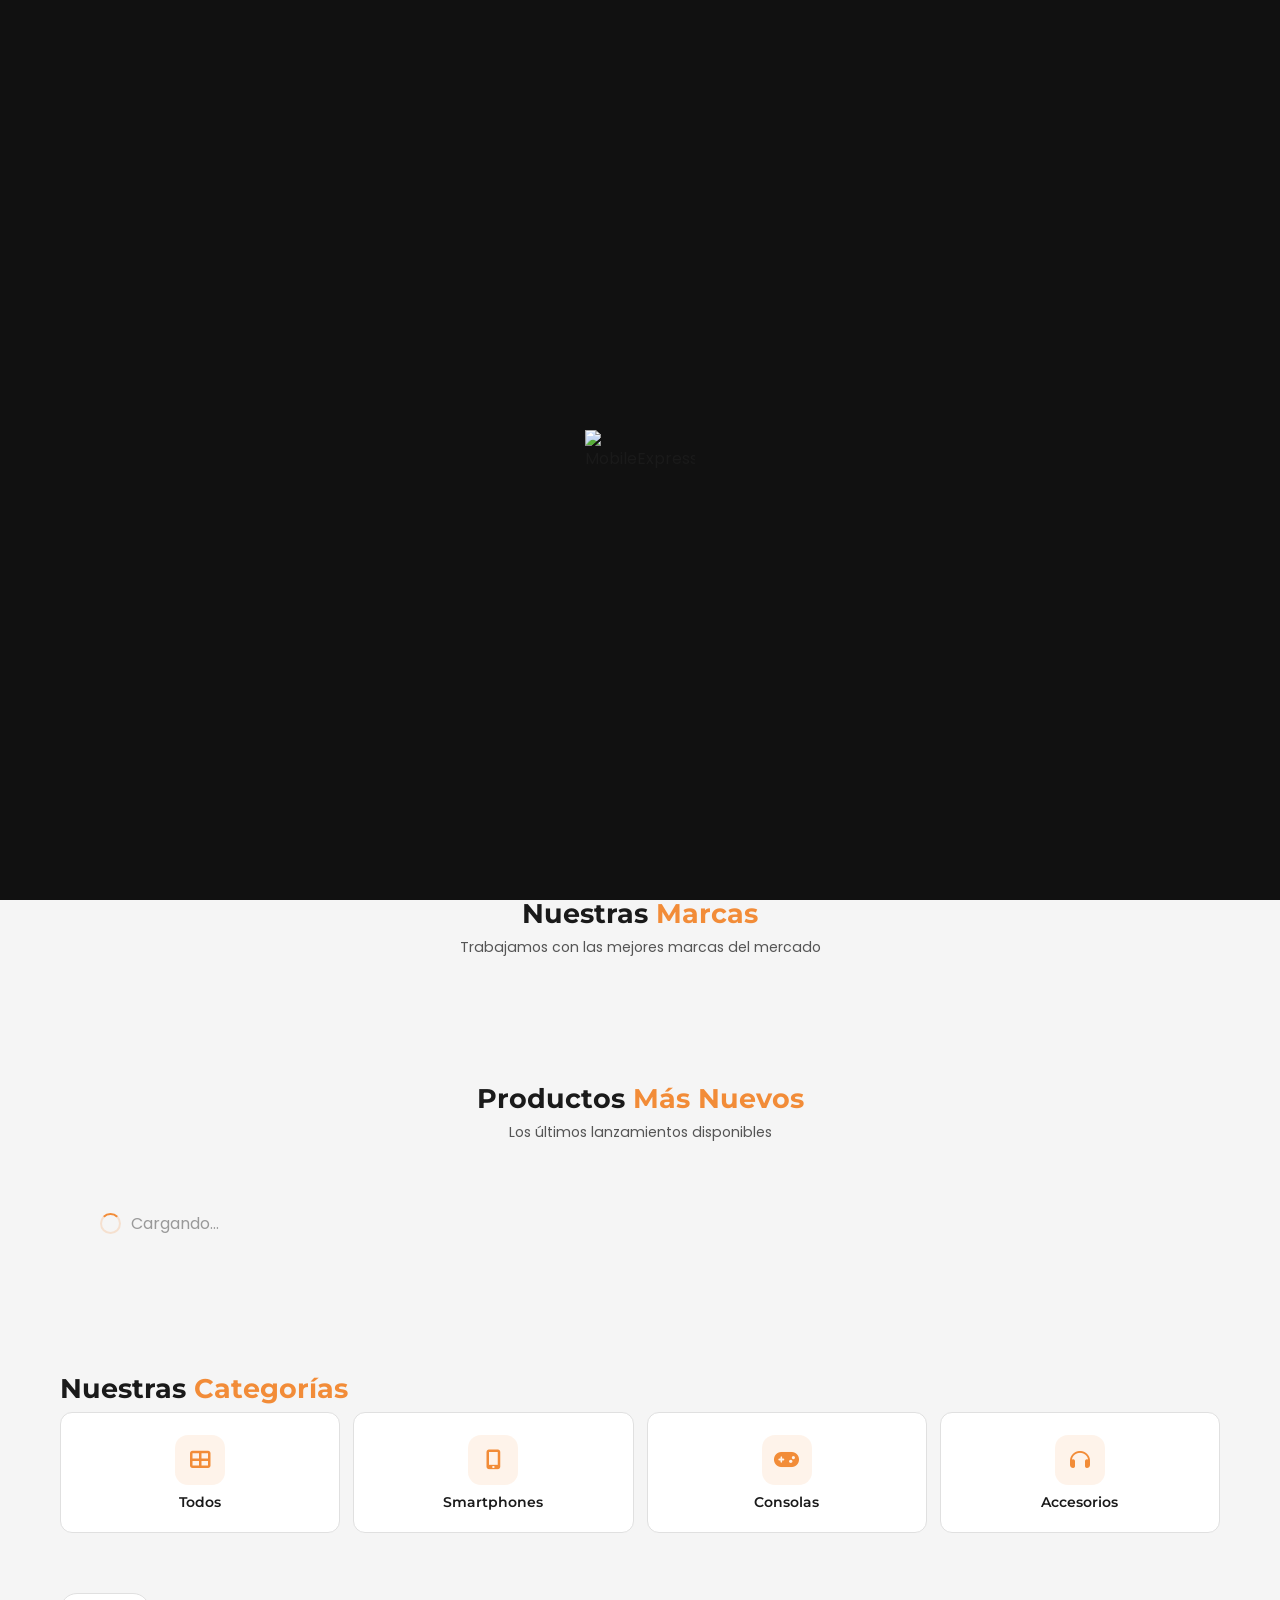
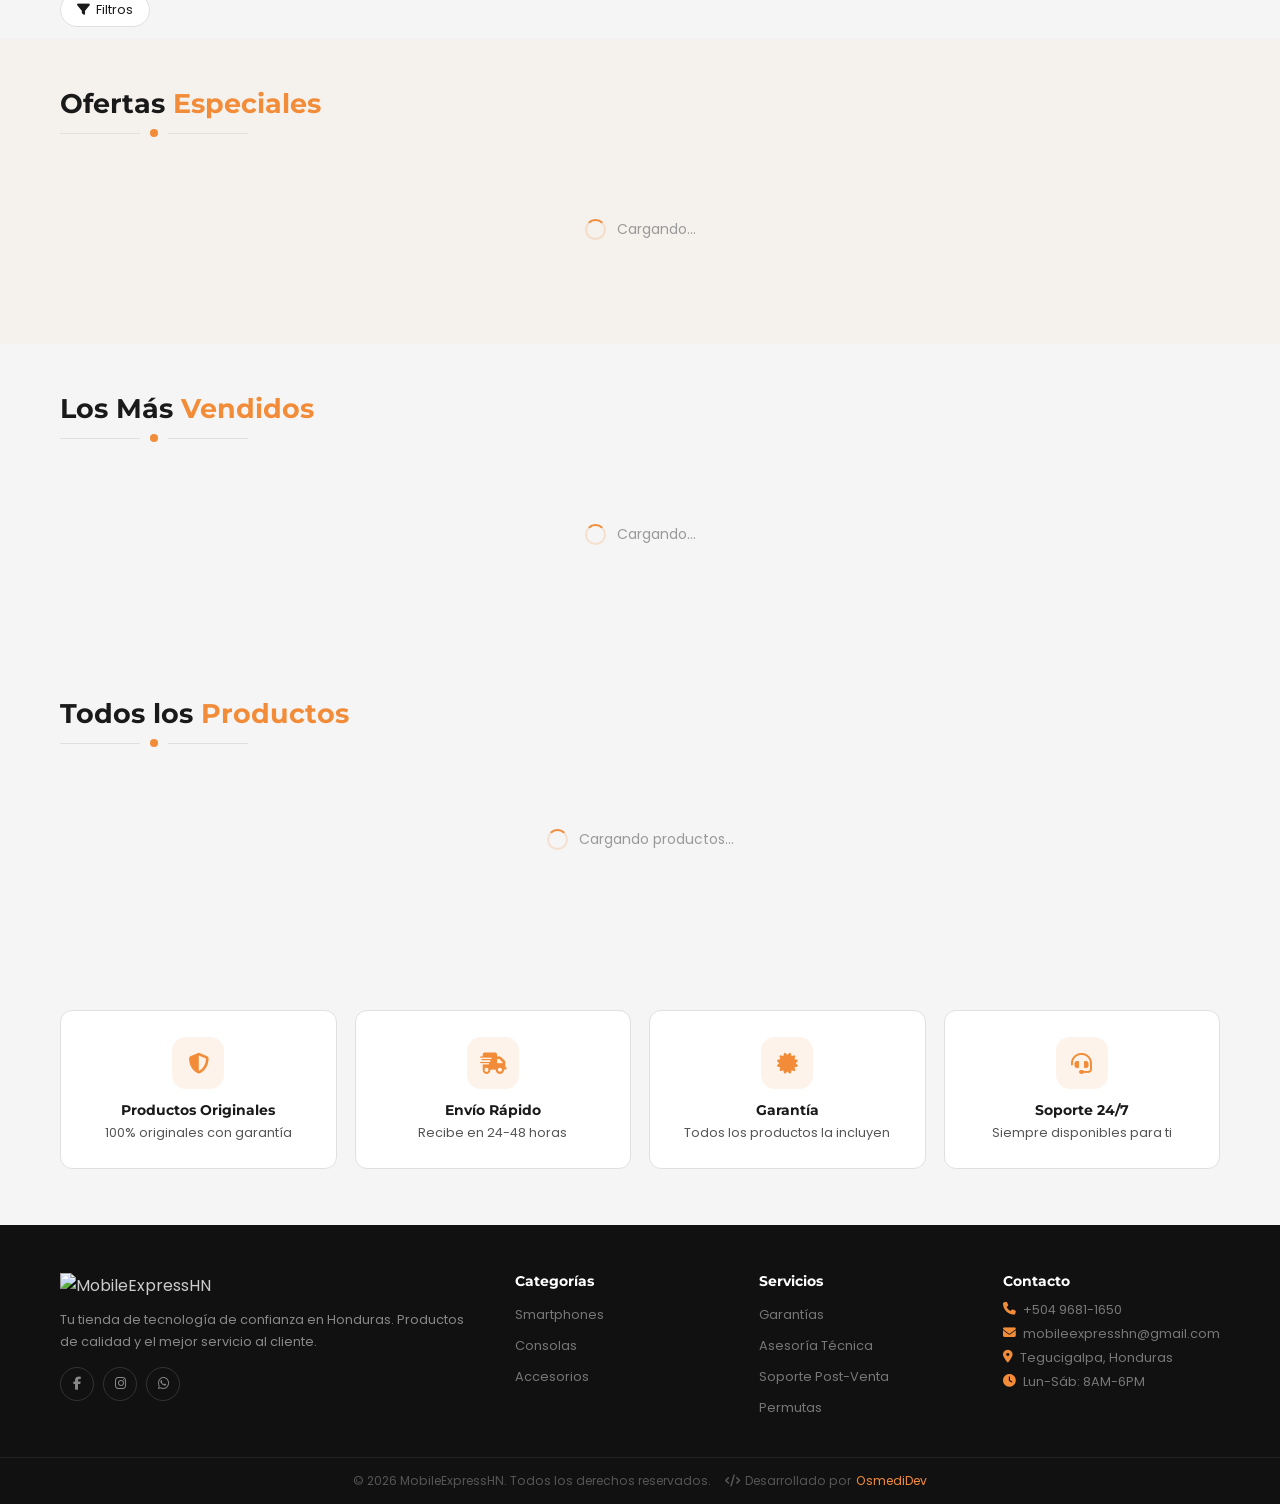
==== index.html @ 4f6935a4 "mas funciones" ====
<!DOCTYPE html>
<html lang="es" data-theme="light">
<head>
  <meta charset="UTF-8">
  <meta name="viewport" content="width=device-width, initial-scale=1.0">
  <meta name="theme-color" content="#c2470a">
  <title>MobileExpressHN - Smartphones y Consolas de Lujo</title>
  <link rel="icon" href="images/favicon-32x32.png">
  <link rel="stylesheet" href="https://cdnjs.cloudflare.com/ajax/libs/font-awesome/6.4.0/css/all.min.css">
  <link href="https://fonts.googleapis.com/css2?family=Poppins:wght@300;400;500;600;700&family=Montserrat:wght@700;800&display=swap" rel="stylesheet">

  <!-- Firebase cargado ANTES que todo -->
  <script src="https://www.gstatic.com/firebasejs/10.12.2/firebase-app-compat.js"></script>
  <script src="https://www.gstatic.com/firebasejs/10.12.2/firebase-firestore-compat.js"></script>
  <script src="https://www.gstatic.com/firebasejs/10.12.2/firebase-auth-compat.js"></script> 
  <script src="firebase-config.js"></script>
  <script src="https://cdn.jsdelivr.net/npm/fuse.js@6.6.2/dist/fuse.min.js"></script>

  <style>
    :root{--primary:#F28C38;--bg:#F5F5F5;--bg2:#fff;--surface:rgba(255,255,255,0.88);--text:#1a1a1a;--text2:#555;--text3:#999;--border:#e0e0e0;--shadow:0 4px 16px rgba(0,0,0,0.1);--r:12px;--t:all 0.3s ease}
    [data-theme="dark"]{--bg:#1a1a1a;--bg2:#2a2a2a;--surface:rgba(30,30,30,0.94);--text:#f0f0f0;--text2:#aaa;--text3:#666;--border:#444}
    *,*::before,*::after{box-sizing:border-box;margin:0;padding:0}
    html{scroll-behavior:smooth}
    body{font-family:'Poppins',sans-serif;background:var(--bg);color:var(--text);transition:var(--t)}
    h1,h2,h3,h4{font-family:'Montserrat',sans-serif}
    a{text-decoration:none;color:inherit}
    img{max-width:100%}
    .container{max-width:1200px;margin:0 auto;padding:0 20px}

    /* PRELOADER */
    .preloader{position:fixed;inset:0;background:#111;display:flex;align-items:center;justify-content:center;z-index:9999;transition:opacity 0.5s}
    .preloader img{width:110px;animation:pulse 1.5s infinite}
    @keyframes pulse{0%,100%{transform:scale(1);opacity:1}50%{transform:scale(1.06);opacity:.8}}

    /* HEADER */
    .glass-header{position:fixed;top:0;left:0;right:0;z-index:100;background:var(--surface);backdrop-filter:blur(20px);border-bottom:1px solid var(--border);box-shadow:var(--shadow);border-radius:0 0 15px 15px}
    nav{display:flex;align-items:center;gap:16px;padding:10px 20px;max-width:1200px;margin:0 auto}
    .logo{display:flex;align-items:center;gap:9px;flex-shrink:0}
    .logo-img{height:38px}
    .logo-text{font-family:'Montserrat',sans-serif;font-weight:800;font-size:.95rem;color:var(--primary)}
    .nav-content{display:flex;align-items:center;gap:16px;flex:1;justify-content:flex-end}
    .nav-links{display:flex;list-style:none;gap:4px}
    .nav-link{padding:6px 11px;border-radius:8px;font-size:.83rem;font-weight:500;color:var(--text2);transition:var(--t)}
    .nav-link:hover{color:var(--primary);background:rgba(242,140,56,.1)}
    .header-actions{display:flex;align-items:center;gap:9px}
    .search-container{position:relative}
    .search-container input{background:var(--bg2);border:1px solid var(--border);border-radius:20px;padding:7px 34px 7px 13px;font-family:'Poppins',sans-serif;font-size:.8rem;color:var(--text);width:190px;transition:var(--t)}
    .search-container input:focus{outline:none;border-color:var(--primary);width:230px}
    .search-button{position:absolute;right:9px;top:50%;transform:translateY(-50%);background:none;border:none;color:var(--text3);cursor:pointer;font-size:.82rem}
    .search-suggestions{position:absolute;top:calc(100% + 6px);left:0;right:0;background:var(--bg2);border:1px solid var(--border);border-radius:10px;box-shadow:var(--shadow);max-height:280px;overflow-y:auto;z-index:200;display:none}
    .sug-item{display:flex;align-items:center;gap:10px;padding:9px 13px;cursor:pointer;font-size:.8rem;transition:background .2s}
    .sug-item:hover{background:rgba(242,140,56,.07)}
    .sug-item img{width:34px;height:34px;object-fit:contain;border-radius:6px;background:var(--bg)}
    /* Theme */
    .theme-switch{cursor:pointer;display:flex;align-items:center}
    .theme-switch__checkbox{display:none}
    .ts-cont{width:50px;height:25px;border-radius:13px;background:linear-gradient(135deg,#74b9ff,#0984e3);position:relative;transition:var(--t);border:1px solid rgba(0,0,0,.1)}
    [data-theme="dark"] .ts-cont{background:linear-gradient(135deg,#2d3436,#636e72)}
    .ts-circle{position:absolute;top:2px;left:2px;width:19px;height:19px;border-radius:50%;background:#ffeaa7;display:flex;align-items:center;justify-content:center;font-size:10px;box-shadow:0 1px 4px rgba(0,0,0,.2);transition:transform .3s}
    .ts-circle::after{content:'☀️'}
    .theme-switch__checkbox:checked~.ts-cont .ts-circle{transform:translateX(25px);background:#dfe6e9}
    .theme-switch__checkbox:checked~.ts-cont .ts-circle::after{content:'🌙'}
    .tradein-btn{background:var(--primary);color:#fff;border:none;padding:7px 13px;border-radius:20px;font-family:'Poppins',sans-serif;font-size:.78rem;font-weight:600;cursor:pointer;display:flex;align-items:center;gap:6px;transition:var(--t)}
    .tradein-btn:hover{background:#e07c28;transform:translateY(-1px)}
    .mobile-menu-toggle{display:none;background:none;border:none;font-size:1.2rem;color:var(--text);cursor:pointer}

    /* MARQUEE */
    .shipping-marquee{background:var(--primary);color:#fff;font-size:.76rem;padding:5px 0;margin-top:60px}

    /* HERO */
    .hero{position:relative;min-height:80vh;display:flex;align-items:center;background:linear-gradient(135deg,#111 0%,#2a2a2a 100%);overflow:hidden}
    .hero::after{content:'';position:absolute;inset:0;background:radial-gradient(ellipse at 70% 50%,rgba(242,140,56,.15),transparent 70%)}
    .hero-content{position:relative;z-index:2;padding:60px 20px;max-width:1200px;margin:0 auto;width:100%}
    .hero-title{font-size:clamp(1.9rem,5vw,3.4rem);color:#fff;line-height:1.15;margin-bottom:14px}
    .hero-title .highlight{color:var(--primary)}
    .hero-subtitle{color:rgba(255,255,255,.7);font-size:.95rem;margin-bottom:28px;max-width:480px}
    .hero-cta{display:flex;gap:12px;flex-wrap:wrap}
    .btn-primary{background:var(--primary);color:#fff;padding:12px 26px;border-radius:25px;font-weight:600;font-size:.88rem;display:inline-flex;align-items:center;gap:7px;transition:var(--t)}
    .btn-primary:hover{background:#e07c28;transform:translateY(-2px);box-shadow:0 8px 20px rgba(242,140,56,.4)}
    .btn-secondary{background:rgba(255,255,255,.1);color:#fff;padding:12px 26px;border-radius:25px;font-weight:600;font-size:.88rem;border:1px solid rgba(255,255,255,.3);display:inline-flex;align-items:center;gap:7px;transition:var(--t);backdrop-filter:blur(8px)}
    .btn-secondary:hover{background:rgba(255,255,255,.2);transform:translateY(-2px)}

    /* FLOATING CART */
    .floating-cart{position:fixed;bottom:28px;right:28px;z-index:500}
    .cart-icon{width:52px;height:52px;border-radius:50%;background:var(--primary);color:#fff;display:flex;align-items:center;justify-content:center;font-size:1.15rem;cursor:pointer;box-shadow:0 4px 16px rgba(242,140,56,.4);transition:var(--t);position:relative}
    .cart-icon:hover{transform:scale(1.1)}
    .cart-count{position:absolute;top:-4px;right:-4px;width:19px;height:19px;border-radius:50%;background:#e74c3c;color:#fff;font-size:.62rem;font-weight:700;display:flex;align-items:center;justify-content:center;border:2px solid var(--bg)}
    .scroll-top{position:fixed;bottom:92px;right:28px;z-index:500;display:none}
    .scroll-top-btn{width:40px;height:40px;border-radius:50%;background:var(--bg2);border:1px solid var(--border);color:var(--text2);cursor:pointer;box-shadow:var(--shadow);transition:var(--t)}
    .scroll-top-btn:hover{background:var(--primary);color:#fff;border-color:var(--primary)}

    /* SECTIONS */
    .section-title{font-size:1.7rem;margin-bottom:7px}
    .section-title span{color:var(--primary)}
    .section-subtitle{color:var(--text2);font-size:.88rem;margin-bottom:28px}
    .section-header{margin-bottom:26px}
    .section-header-center{text-align:center}
    .section-decorator{display:flex;align-items:center;gap:10px;margin-top:9px}
    .decorator-line{flex:1;height:1px;background:var(--border);max-width:80px}
    .decorator-dot{width:8px;height:8px;border-radius:50%;background:var(--primary)}

    /* BANNERS */
    .custom-carousels-section{padding:18px 0}
    .carousel-wrapper{display:grid;grid-template-columns:2fr 1fr;gap:14px}
    .custom-carousel{position:relative;border-radius:var(--r);overflow:hidden}
    .carousel-container{position:relative;width:100%}
    .carousel-image{width:100%;display:none;border-radius:var(--r)}
    .carousel-image.active{display:block}
    @media(min-width:768px){.desktop-image{display:none!important}.carousel-image.desktop-image.active{display:block!important}.mobile-image{display:none!important}}
    @media(max-width:767px){.mobile-image{display:none!important}.carousel-image.mobile-image.active{display:block!important}.desktop-image{display:none!important}}
    .carousel-dots{position:absolute;bottom:9px;left:50%;transform:translateX(-50%);display:flex;gap:5px}
    .dot{width:7px;height:7px;border-radius:50%;background:rgba(255,255,255,.5);cursor:pointer;transition:var(--t)}
    .dot.active{background:#fff;transform:scale(1.3)}
    .carousel-nav{position:absolute;top:50%;transform:translateY(-50%);width:30px;height:30px;border-radius:50%;background:rgba(255,255,255,.85);border:none;cursor:pointer;font-size:.7rem;z-index:3;display:flex;align-items:center;justify-content:center}
    .carousel-prev{left:8px}.carousel-next{right:8px}

    /* BRANDS */
    .brands-carousel-section{padding:48px 0;overflow:hidden}
    .brands-carousel-container{overflow:hidden;position:relative}
    .brands-carousel-container::before,.brands-carousel-container::after{content:'';position:absolute;top:0;bottom:0;width:80px;z-index:2;pointer-events:none}
    .brands-carousel-container::before{left:0;background:linear-gradient(to right,var(--bg),transparent)}
    .brands-carousel-container::after{right:0;background:linear-gradient(to left,var(--bg),transparent)}
    .brands-list{display:flex;gap:14px;width:max-content;animation:scrollBrands 30s linear infinite}
    .brands-list:hover{animation-play-state:paused}
    @keyframes scrollBrands{0%{transform:translateX(0)}100%{transform:translateX(-50%)}}
    .brand-carousel-card{background:var(--bg2);border:1px solid var(--border);border-radius:var(--r);padding:14px 22px;display:flex;flex-direction:column;align-items:center;gap:7px;cursor:pointer;transition:var(--t);min-width:115px}
    .brand-carousel-card:hover{border-color:var(--primary);transform:translateY(-3px);box-shadow:var(--shadow)}
    .brand-carousel-logo{height:34px;object-fit:contain;filter:grayscale(1);transition:var(--t)}
    .brand-carousel-card:hover .brand-carousel-logo{filter:grayscale(0)}
    .brand-carousel-card h3{font-size:.75rem;font-weight:600;color:var(--text2)}

    /* CATEGORIES */
    .categories-section{padding:48px 0}
    .categories-grid{display:grid;grid-template-columns:repeat(auto-fit,minmax(135px,1fr));gap:13px}
    .category-card{background:var(--bg2);border:1px solid var(--border);border-radius:var(--r);padding:22px 14px;text-align:center;cursor:pointer;transition:var(--t)}
    .category-card:hover{border-color:var(--primary);transform:translateY(-4px);box-shadow:var(--shadow)}
    .category-icon{width:50px;height:50px;border-radius:13px;background:rgba(242,140,56,.1);color:var(--primary);display:flex;align-items:center;justify-content:center;font-size:1.25rem;margin:0 auto 9px}
    .category-card h3{font-size:.85rem;font-weight:600}

    /* FILTERS */
    .minimal-filter-section{padding:12px 0}
    .minimal-filter-container{display:flex;align-items:center;gap:11px;flex-wrap:wrap}
    .filter-toggle{background:var(--bg2);border:1px solid var(--border);border-radius:20px;padding:7px 16px;font-family:'Poppins',sans-serif;font-size:.8rem;cursor:pointer;color:var(--text);display:flex;align-items:center;gap:6px;transition:var(--t)}
    .filter-toggle:hover{border-color:var(--primary);color:var(--primary)}
    .filter-dropdown{position:relative}
    .filter-dropdown-content{position:absolute;top:calc(100% + 7px);left:0;background:var(--bg2);border:1px solid var(--border);border-radius:var(--r);padding:15px;min-width:250px;box-shadow:var(--shadow);z-index:200;display:none}
    .filter-dropdown-content.open{display:block}
    .filter-option{margin-bottom:11px}
    .filter-option label{display:block;font-size:.75rem;color:var(--text2);margin-bottom:4px;font-weight:500}
    .filter-option select{width:100%;background:var(--bg);border:1px solid var(--border);border-radius:8px;padding:7px 10px;font-family:'Poppins',sans-serif;font-size:.8rem;color:var(--text);cursor:pointer}
    .apply-filter-btn{width:100%;background:var(--primary);color:#fff;border:none;border-radius:8px;padding:8px;font-family:'Poppins',sans-serif;font-size:.83rem;font-weight:600;cursor:pointer;margin-top:3px}
    .active-filters{display:flex;gap:7px;flex-wrap:wrap}
    .filter-tag{background:rgba(242,140,56,.1);color:var(--primary);border:1px solid rgba(242,140,56,.25);border-radius:20px;padding:4px 11px;font-size:.73rem;font-weight:500;display:flex;align-items:center;gap:5px}
    .remove-filter{cursor:pointer;font-weight:700;opacity:.7}
    .remove-filter:hover{opacity:1}

    /* ── WISHLIST ── */
.wish-btn{position:absolute;top:8px;right:8px;z-index:10;background:var(--bg2);border:1px solid var(--border);border-radius:50%;width:32px;height:32px;display:flex;align-items:center;justify-content:center;cursor:pointer;transition:var(--t);box-shadow:0 2px 8px rgba(0,0,0,.12)}
.wish-btn:hover{border-color:#e74c3c;transform:scale(1.12)}
.wish-btn i{font-size:.8rem;color:var(--text3);transition:var(--t)}
.wish-btn.active i{color:#e74c3c}
.wish-btn.active{border-color:#e74c3c;background:rgba(231,76,60,.07)}
.floating-wish{position:fixed;bottom:156px;right:28px;z-index:500}
.wish-icon{width:48px;height:48px;border-radius:50%;background:var(--bg2);border:1px solid var(--border);display:flex;align-items:center;justify-content:center;cursor:pointer;box-shadow:var(--shadow);transition:var(--t);position:relative}
.wish-icon:hover{background:var(--primary);border-color:var(--primary)}
.wish-icon i{font-size:1.1rem;color:var(--text2)}
.wish-icon:hover i{color:#fff}
.wish-count{position:absolute;top:-4px;right:-4px;width:19px;height:19px;border-radius:50%;background:#e74c3c;color:#fff;font-size:.62rem;font-weight:700;display:none;align-items:center;justify-content:center;border:2px solid var(--bg)}
.wish-count.visible{display:flex}
.wish-modal-grid{display:grid;grid-template-columns:repeat(auto-fill,minmax(180px,1fr));gap:14px;max-height:60vh;overflow-y:auto;padding:4px 2px}
.wish-card{background:var(--bg);border:1px solid var(--border);border-radius:var(--r);padding:12px;text-align:center;cursor:pointer;transition:var(--t)}
.wish-card:hover{border-color:var(--primary);transform:translateY(-2px)}
.wish-card img{width:100%;height:100px;object-fit:contain;margin-bottom:8px}
.wish-card-name{font-size:.78rem;font-weight:600;margin-bottom:4px;color:var(--text)}
.wish-card-price{font-size:.82rem;color:var(--primary);font-weight:700;margin-bottom:8px}
.wish-card-actions{display:flex;gap:6px;justify-content:center}
.wish-card-actions button{flex:1;padding:5px 0;border-radius:8px;border:none;cursor:pointer;font-size:.7rem;font-weight:600;transition:var(--t)}
.wish-add-cart{background:var(--primary);color:#fff}
.wish-remove{background:var(--bg2);border:1px solid var(--border)!important;color:var(--text2)}
.wish-empty{text-align:center;padding:40px 20px;color:var(--text3)}
.wish-empty i{font-size:2.5rem;margin-bottom:12px;display:block;color:#e74c3c;opacity:.4}
.wish-modal-header{display:flex;align-items:center;justify-content:space-between;margin-bottom:16px}
.wish-clear-btn{font-size:.75rem;color:var(--text3);background:none;border:none;cursor:pointer;padding:4px 8px;border-radius:6px;transition:var(--t);position:absolute;bottom:20px;right:20px}
.wish-clear-btn:hover{color:#e74c3c;background:rgba(231,76,60,.08)}
.modal-wish-btn{background:var(--bg);border:1px solid var(--border);border-radius:10px;padding:9px 16px;cursor:pointer;font-size:.82rem;font-weight:600;color:var(--text2);display:flex;align-items:center;gap:6px;transition:var(--t)}
.modal-wish-btn:hover{border-color:#e74c3c;color:#e74c3c}
.modal-wish-btn.active{background:rgba(231,76,60,.08);border-color:#e74c3c;color:#e74c3c}

    /* PRODUCTS */
    .products-section{padding:48px 0}
    .bg-accent{background:rgba(242,140,56,.04)}
    .products-grid{display:grid;grid-template-columns:repeat(auto-fill,minmax(230px,1fr));gap:18px}
    .product-card{background:var(--bg2);border:1px solid var(--border);border-radius:var(--r);overflow:hidden;cursor:pointer;transition:var(--t);position:relative}
    .product-card:hover{transform:translateY(-5px);box-shadow:0 12px 32px rgba(0,0,0,.12);border-color:var(--primary)}
    .product-badge{position:absolute;top:9px;left:9px;z-index:2;background:var(--primary);color:#fff;padding:3px 10px;border-radius:20px;font-size:.7rem;font-weight:600}
    .product-badge.best{background:#e74c3c}
    .product-carousel{position:relative;height:195px;overflow:hidden;background:var(--bg)}
    .product-carousel img{position:absolute;top:0;left:0;width:100%;height:100%;object-fit:contain;opacity:0;transition:opacity .4s}
    .product-carousel img.active{opacity:1}
    .card-nav{position:absolute;top:50%;transform:translateY(-50%);width:27px;height:27px;border-radius:50%;background:rgba(255,255,255,.9);border:1px solid var(--border);display:flex;align-items:center;justify-content:center;cursor:pointer;font-size:.68rem;color:var(--text);opacity:0;transition:opacity .2s;z-index:3}
    .product-card:hover .card-nav{opacity:1}
    .card-nav.prev{left:7px}.card-nav.next{right:7px}
    .product-info{padding:13px}
    .product-title{font-size:.87rem;font-weight:600;margin-bottom:5px;color:var(--text);line-height:1.3}
    .product-price{font-size:1.05rem;font-weight:700;color:var(--primary);margin-bottom:3px}
    .original-price{font-size:.75rem;color:var(--text3);text-decoration:line-through;margin-right:5px}
    .stars{color:#f39c12;font-size:.78rem}
    .add-to-cart{width:100%;background:var(--primary);color:#fff;border:none;padding:9px;border-radius:8px;font-family:'Poppins',sans-serif;font-size:.8rem;font-weight:600;cursor:pointer;margin-top:9px;display:flex;align-items:center;justify-content:center;gap:6px;transition:var(--t)}
    .add-to-cart:hover{background:#e07c28}
    .loading-grid{grid-column:1/-1;display:flex;align-items:center;justify-content:center;gap:11px;padding:56px;color:var(--text3);font-size:.87rem}
    .spinner{width:21px;height:21px;border-radius:50%;border:2px solid rgba(242,140,56,.2);border-top-color:var(--primary);animation:spin .7s linear infinite}
    @keyframes spin{to{transform:rotate(360deg)}}
    .empty-grid{grid-column:1/-1;text-align:center;padding:56px;color:var(--text3)}

    /* NEW PRODUCTS */
    .new-products-section{padding:48px 0;overflow:hidden}
    .new-products-list{display:flex;gap:14px;width:max-content;animation:scrollP 40s linear infinite}
    .new-products-list:hover{animation-play-state:paused}
    @keyframes scrollP{0%{transform:translateX(0)}100%{transform:translateX(-50%)}}
    .new-product-item{flex-shrink:0;width:175px}
    .new-product-card{background:var(--bg2);border:1px solid var(--border);border-radius:var(--r);padding:13px;text-align:center;cursor:pointer;transition:var(--t);position:relative}
    .new-product-card:hover{border-color:var(--primary);transform:translateY(-3px);box-shadow:var(--shadow)}
    .new-product-badge{position:absolute;top:7px;left:7px;background:var(--primary);color:#fff;padding:2px 8px;border-radius:10px;font-size:.63rem;font-weight:600}
    .new-product-image{height:115px;object-fit:contain;width:100%}
    .new-product-name{font-size:.76rem;font-weight:600;margin:7px 0 6px;color:var(--text)}
    .view-product-btn{background:var(--primary);color:#fff;border:none;border-radius:20px;padding:5px 13px;font-family:'Poppins',sans-serif;font-size:.7rem;font-weight:600;cursor:pointer;transition:var(--t)}
    .view-product-btn:hover{background:#e07c28}

    /* FEATURES */
    .features-section{padding:56px 0}
    .features-grid{display:grid;grid-template-columns:repeat(auto-fit,minmax(215px,1fr));gap:18px}
    .feature-card{background:var(--bg2);border:1px solid var(--border);border-radius:var(--r);padding:26px 18px;text-align:center;transition:var(--t)}
    .feature-card:hover{border-color:var(--primary);transform:translateY(-3px)}
    .feature-icon{width:52px;height:52px;border-radius:14px;background:rgba(242,140,56,.1);color:var(--primary);display:flex;align-items:center;justify-content:center;font-size:1.3rem;margin:0 auto 12px}
    .feature-card h3{font-size:.9rem;margin-bottom:5px}
    .feature-card p{font-size:.8rem;color:var(--text2)}

    /* MODALS */
    .modal{display:none;position:fixed;inset:0;background:rgba(0,0,0,.6);backdrop-filter:blur(4px);z-index:1000;overflow-y:auto;padding:20px}
    .modal.open{display:flex;align-items:flex-start;justify-content:center}
    .modal-content{background:var(--bg2);border-radius:16px;padding:26px;max-width:540px;width:100%;margin:auto;position:relative;box-shadow:0 20px 60px rgba(0,0,0,.3);animation:mIn .25s ease}
    @keyframes mIn{from{transform:translateY(18px);opacity:0}to{transform:translateY(0);opacity:1}}
    .close-modal{position:absolute;top:13px;right:13px;width:29px;height:29px;border-radius:50%;background:var(--bg);border:1px solid var(--border);display:flex;align-items:center;justify-content:center;cursor:pointer;font-size:.95rem;color:var(--text2);transition:var(--t)}
    .close-modal:hover{background:#e74c3c;color:#fff;border-color:#e74c3c}
    .modal-content h2{font-size:1.15rem;margin-bottom:16px;padding-right:30px}

    /* Product modal */
    .product-modal-content{max-width:800px}
    .product-modal-body{display:grid;grid-template-columns:1fr 1fr;gap:22px}
    .product-modal-main-image{border-radius:10px;overflow:hidden;background:var(--bg);height:265px;display:flex;align-items:center;justify-content:center;margin-bottom:9px}
    .product-modal-main-image img{max-height:245px;max-width:100%;object-fit:contain;transition:opacity .3s}
    .product-modal-thumbnails{display:flex;gap:7px;flex-wrap:wrap}
    .product-modal-thumbnail{width:55px;height:55px;border-radius:7px;overflow:hidden;border:2px solid var(--border);cursor:pointer;background:var(--bg);transition:var(--t)}
    .product-modal-thumbnail.active{border-color:var(--primary)}
    .product-modal-thumbnail img{width:100%;height:100%;object-fit:contain}
    .product-modal-details{overflow-y:auto;max-height:420px}
    .product-modal-details h2{font-size:1.1rem;margin-bottom:7px}
    .product-modal-price{font-size:1.35rem;font-weight:700;color:var(--primary);margin-bottom:5px}
    .product-modal-rating{display:flex;align-items:center;gap:7px;margin-bottom:11px;font-size:.8rem;color:var(--text2)}
    .product-modal-description{font-size:.8rem;color:var(--text2);line-height:1.6;margin-bottom:13px}
    .product-modal-specs h3,.product-modal-features h3{font-size:.87rem;margin-bottom:7px}
    .specs-grid{display:flex;flex-direction:column;gap:4px;margin-bottom:13px}
    .spec-item{display:flex;gap:7px;font-size:.76rem;padding:4px 0;border-bottom:1px solid var(--border)}
    .spec-key{font-weight:600;color:var(--text2);min-width:88px;flex-shrink:0}
    .product-modal-features ul{list-style:none;display:flex;flex-direction:column;gap:4px;margin-bottom:14px}
    .product-modal-features li{font-size:.76rem;color:var(--text2);display:flex;align-items:flex-start;gap:6px}
    .product-modal-features li::before{content:'✓';color:var(--primary);font-weight:700;flex-shrink:0}
    .product-modal-actions{display:flex;gap:9px;flex-wrap:wrap}
    .selector-group{margin-bottom:13px}
    .selector-label{font-size:.76rem;font-weight:600;color:var(--text2);margin-bottom:5px}
    .selector-options{display:flex;gap:6px;flex-wrap:wrap}
    .selector-option{padding:4px 11px;border-radius:20px;font-size:.73rem;font-weight:500;border:1px solid var(--border);cursor:pointer;transition:var(--t);background:var(--bg);color:var(--text)}
    .selector-option:hover{border-color:var(--primary)}
    .selector-option.selected{background:var(--primary);color:#fff;border-color:var(--primary)}

    /* Cart modal */
    .cart-modal-content{max-width:580px}
    .cart-items{max-height:250px;overflow-y:auto;margin:14px 0}
    .cart-item{display:flex;align-items:center;gap:11px;padding:9px 0;border-bottom:1px solid var(--border)}
    .cart-item img{width:50px;height:50px;object-fit:contain;border-radius:7px;background:var(--bg)}
    .cart-item-info{flex:1}
    .cart-item-name{font-size:.8rem;font-weight:600;margin-bottom:2px}
    .cart-item-opts{font-size:.7rem;color:var(--text3)}
    .cart-item-price{font-size:.83rem;font-weight:700;color:var(--primary)}
    .qty-controls{display:flex;align-items:center;gap:5px;margin-top:4px}
    .qty-btn{width:23px;height:23px;border-radius:50%;border:1px solid var(--border);background:var(--bg);cursor:pointer;font-size:.83rem;color:var(--text);display:flex;align-items:center;justify-content:center;transition:var(--t)}
    .qty-btn:hover{background:var(--primary);color:#fff;border-color:var(--primary)}
    .rm-btn{background:none;border:none;color:var(--text3);cursor:pointer;font-size:.78rem;margin-left:4px}
    .rm-btn:hover{color:#e74c3c}
    .cart-total{font-size:1.05rem;font-weight:700;text-align:right;padding:9px 0;border-top:1px solid var(--border);color:var(--primary)}
    .checkout-form h3{font-size:.95rem;margin:14px 0 9px}
    .form-group{position:relative;margin-bottom:13px}
    .form-group input,.form-group textarea,.form-group select{width:100%;padding:10px 13px;border:1px solid var(--border);border-radius:9px;background:var(--bg);color:var(--text);font-family:'Poppins',sans-serif;font-size:.82rem;transition:var(--t)}
    .form-group input:focus,.form-group textarea:focus{outline:none;border-color:var(--primary)}
    .form-group label{position:absolute;left:13px;top:10px;font-size:.8rem;color:var(--text3);transition:var(--t);pointer-events:none}
    .form-group input:focus~label,.form-group input:not(:placeholder-shown)~label,.form-group textarea:focus~label,.form-group textarea:not(:placeholder-shown)~label{top:-8px;left:9px;font-size:.68rem;background:var(--bg2);padding:0 4px;color:var(--primary)}
    .payment-methods{display:flex;flex-direction:column;gap:7px;margin-bottom:14px}
    .payment-option{display:flex;align-items:center;gap:9px;font-size:.8rem;cursor:pointer}
    .payment-option input[type="radio"]{accent-color:var(--primary)}
    .btn-whatsapp{width:100%;background:#25D366;color:#fff;border:none;padding:12px;border-radius:9px;font-family:'Poppins',sans-serif;font-size:.87rem;font-weight:600;cursor:pointer;display:flex;align-items:center;justify-content:center;gap:7px;transition:var(--t)}
    .btn-whatsapp:hover{background:#1da851;transform:translateY(-1px)}

    /* Trade-in */
    .tradein-content{max-width:460px}

    /* Notifications */
    .notification{position:fixed;top:76px;right:18px;z-index:2000;background:var(--bg2);border:1px solid var(--border);border-radius:9px;padding:11px 14px;display:flex;align-items:center;gap:9px;box-shadow:var(--shadow);font-size:.8rem;animation:nIn .3s ease;max-width:300px}
    .notification.success{border-color:#2ecc71}.notification.success i{color:#2ecc71}
    .notification.warning{border-color:#f39c12}.notification.warning i{color:#f39c12}
    .notification-close{margin-left:auto;cursor:pointer;opacity:.6}.notification-close:hover{opacity:1}
    @keyframes nIn{from{transform:translateX(18px);opacity:0}to{transform:translateX(0);opacity:1}}

    /* FOOTER */
    footer{background:#111;color:#ccc;padding:48px 0 0}
    .footer-grid{display:grid;grid-template-columns:2fr 1fr 1fr 1fr;gap:34px;padding-bottom:38px}
    .footer-logo{height:46px;margin-bottom:11px}
    .footer-about p{font-size:.8rem;line-height:1.7;color:#888;margin-bottom:14px}
    .social-links{display:flex;gap:9px}
    .share-icon{width:34px;height:34px;border-radius:50%;border:1px solid #333;display:flex;align-items:center;justify-content:center;font-size:.82rem;color:#888;transition:var(--t)}
    .share-icon:hover{border-color:var(--primary);color:var(--primary)}
    .footer-col h3{font-size:.87rem;color:#fff;margin-bottom:12px}
    .footer-col ul{list-style:none;display:flex;flex-direction:column;gap:6px}
    .footer-col a{font-size:.8rem;color:#777;transition:color .2s}
    .footer-col a:hover{color:var(--primary)}
    .contact-info li{display:flex;align-items:flex-start;gap:7px;font-size:.8rem;color:#777}
    .contact-info i{color:var(--primary);margin-top:2px;flex-shrink:0}
    .footer-bottom{border-top:1px solid #222;padding:14px 20px;text-align:center;font-size:.76rem;color:#555;display:flex;align-items:center;justify-content:center;gap:14px;flex-wrap:wrap}
    .developer-credit{display:flex;align-items:center;gap:5px}
    .dev-email{color:var(--primary)}

    /* RESPONSIVE */
    @media(max-width:768px){
      .nav-links{display:none}
      .header-actions .theme-switch, .header-actions .tradein-btn{display:none}
      .mobile-menu-toggle{display:block}
      .search-container input{width:120px}
      .search-container input:focus{width:150px}
      .nav-content.active{display:flex;flex-direction:column;position:fixed;top:60px;left:0;right:0;background:var(--bg2);padding:14px;border-bottom:1px solid var(--border);z-index:99}
      .nav-content.active .nav-links{display:flex;flex-direction:column}
      .nav-content.active .search-container{display:block;width:100%}
      .nav-content.active .search-container input{width:100%}
      .carousel-wrapper{grid-template-columns:1fr}
      .footer-grid{grid-template-columns:1fr 1fr}
      .product-modal-body{grid-template-columns:1fr}
      .hero-title{font-size:1.75rem}
    }
    @media(max-width:480px){
      .footer-grid{grid-template-columns:1fr}
      .products-grid{grid-template-columns:repeat(auto-fill,minmax(155px,1fr))}
    }
  </style>
</head>
<body>

<div class="preloader" id="preloader">
  <img src="https://github.com/Osmedi/Nueva-Tienda/blob/main/assets/images/Logo_MobileExpresHN%20(1)%20(2).png?raw=true" alt="MobileExpressHN">
</div>

<header class="glass-header">
  <nav class="container">
    <div class="logo">
      <img src="https://github.com/Osmedi/Nueva-Tienda/blob/main/Logo_MobileExpresHN.png?raw=true" alt="MobileExpressHN" class="logo-img">
      <span class="logo-text">MobileExpressHN</span>
    </div>
    <div class="nav-content" id="navContent">
      <ul class="nav-links">
        <li><a href="#home" class="nav-link">Inicio</a></li>
        <li><a href="#brands" class="nav-link">Marcas</a></li>
        <li><a href="#products" class="nav-link">Productos</a></li>
        <li><a href="#offers" class="nav-link">Ofertas</a></li>
        <li><a href="#contact" class="nav-link">Contacto</a></li>
      </ul>
      <div class="header-actions">
        <div class="search-container">
          <input type="text" id="searchInput" placeholder="Buscar dispositivos...">
          <button class="search-button"><i class="fas fa-search"></i></button>
          <div class="search-suggestions" id="searchSuggestions"></div>
        </div>
        <label class="theme-switch">
          <input type="checkbox" class="theme-switch__checkbox" id="themeCheckbox">
          <div class="ts-cont">
            <div class="ts-circle"></div>
          </div>
        </label>
        <button class="tradein-btn" onclick="openTradeIn()"><i class="fas fa-sync-alt"></i> Permuta</button>
      </div>
    </div>
    <button class="mobile-menu-toggle" onclick="toggleMenu()"><i class="fas fa-bars"></i></button>
  </nav>
</header>

<div class="shipping-marquee">
  <marquee behavior="scroll" direction="left" scrollamount="4">
    <i class="fas fa-truck"></i> <strong>ENVÍOS A TODA HONDURAS</strong> • Con costo adicional •
    <i class="fas fa-shipping-fast"></i> <strong>ENVÍOS GRATIS</strong> en Tegucigalpa en compras mayores a L.5,000 •
    <i class="fas fa-clock"></i> <strong>ENTREGAS</strong> 24 a 48 horas •
    <i class="fas fa-phone-alt"></i> <strong>CONTACTO:</strong> +504 9681-1650 •
    <i class="fab fa-whatsapp"></i> <strong>WHATSAPP:</strong> +504 9681-1650
  </marquee>
</div>

<div class="floating-wish">
  <div class="wish-icon" onclick="openWishlist()">
    <i class="fas fa-heart"></i>
    <span class="wish-count" id="wishCount">0</span>
  </div>
</div>

<div class="modal" id="wishModal">
  <div class="modal-content cart-modal-content">
    <div class="wish-modal-header">
      <h2><i class="fas fa-heart" style="color:#e74c3c;margin-right:8px"></i>Lista de Deseos</h2>
    </div>
    <button class="wish-clear-btn" onclick="clearWishlist()"><i class="fas fa-trash"></i> Vaciar</button>
    <button onclick="closeWishlist()" style="position:absolute;top:14px;right:14px;background:var(--bg);border:1px solid var(--border);border-radius:50%;width:32px;height:32px;display:flex;align-items:center;justify-content:center;cursor:pointer;font-size:.8rem;color:var(--text2);transition:var(--t)" onmouseover="this.style.background='#e74c3c';this.style.color='#fff';this.style.borderColor='#e74c3c'" onmouseout="this.style.background='var(--bg)';this.style.color='var(--text2)';this.style.borderColor='var(--border)'"><i class="fas fa-times"></i></button>
    <div id="wishlistBody"></div>
  </div>
</div>

<div class="floating-cart">
  <div class="cart-icon" onclick="openCart()">
    <i class="fas fa-shopping-cart"></i>
    <span class="cart-count" id="cartCount">0</span>
  </div>
</div>
<div class="scroll-top" id="scrollTop">
  <button class="scroll-top-btn" onclick="window.scrollTo({top:0,behavior:'smooth'})"><i class="fas fa-arrow-up"></i></button>
</div>

<section class="hero" id="home">
  <div class="hero-content">
    <h1 class="hero-title">Descubre tu <span class="highlight">Dispositivo Perfecto</span></h1>
    <p class="hero-subtitle">Smartphones y consolas de lujo al mejor precio en Honduras</p>
    <div class="hero-cta">
      <a href="#products" class="btn-primary"><i class="fas fa-mobile-alt"></i> Ver Productos</a>
      <a href="#offers" class="btn-secondary"><i class="fas fa-tags"></i> Ofertas Especiales</a>
    </div>
  </div>
</section>

<section class="custom-carousels-section">
  <div class="container">
    <div class="carousel-wrapper">
      <div class="custom-carousel" id="c1">
        <div class="carousel-container" id="c1imgs">
          <!-- Se llena desde Firebase -->
        </div>
        <button class="carousel-nav carousel-prev" onclick="slideC('c1',-1)"><i class="fas fa-chevron-left"></i></button>
        <button class="carousel-nav carousel-next" onclick="slideC('c1',1)"><i class="fas fa-chevron-right"></i></button>
        <div class="carousel-dots" id="d1"></div>
      </div>
      <div class="custom-carousel" id="c2">
        <div class="carousel-container" id="c2imgs">
          <!-- Se llena desde Firebase -->
        </div>
        <button class="carousel-nav carousel-prev" onclick="slideC('c2',-1)"><i class="fas fa-chevron-left"></i></button>
        <button class="carousel-nav carousel-next" onclick="slideC('c2',1)"><i class="fas fa-chevron-right"></i></button>
        <div class="carousel-dots" id="d2"></div>
      </div>
    </div>
  </div>
</section>

<section class="brands-carousel-section" id="brands">
  <div class="container">
    <div class="section-header-center">
      <h2 class="section-title">Nuestras <span>Marcas</span></h2>
      <p class="section-subtitle">Trabajamos con las mejores marcas del mercado</p>
    </div>
    <div class="brands-carousel-container">
      <div class="brands-list" id="brandsList"></div>
    </div>
  </div>
</section>

<section class="new-products-section" id="new-products">
  <div class="container">
    <div class="section-header-center">
      <h2 class="section-title">Productos <span>Más Nuevos</span></h2>
      <p class="section-subtitle">Los últimos lanzamientos disponibles</p>
    </div>
    <div style="overflow:hidden">
      <div class="new-products-list" id="newProductsList">
        <div style="padding:40px;color:var(--text3);display:flex;align-items:center;gap:10px"><div class="spinner"></div> Cargando...</div>
      </div>
    </div>
  </div>
</section>

<section class="categories-section">
  <div class="container">
    <h2 class="section-title">Nuestras <span>Categorías</span></h2>
    <div class="categories-grid">
      <div class="category-card" onclick="filterCat('all')"><div class="category-icon"><i class="fas fa-th-large"></i></div><h3>Todos</h3></div>
      <div class="category-card" onclick="filterCat('smartphones')"><div class="category-icon"><i class="fas fa-mobile-alt"></i></div><h3>Smartphones</h3></div>
      <div class="category-card" onclick="filterCat('consolas')"><div class="category-icon"><i class="fas fa-gamepad"></i></div><h3>Consolas</h3></div>
      <div class="category-card" onclick="filterCat('accesorios')"><div class="category-icon"><i class="fas fa-headphones"></i></div><h3>Accesorios</h3></div>
    </div>
  </div>
</section>

<section class="minimal-filter-section">
  <div class="container minimal-filter-container">
    <div class="filter-dropdown">
      <button class="filter-toggle" onclick="document.getElementById('fp').classList.toggle('open')"><i class="fas fa-filter"></i> Filtros</button>
      <div class="filter-dropdown-content" id="fp">
        <div class="filter-option"><label>Categoría</label><select id="catF"><option value="all">Todas</option><option value="smartphones">Smartphones</option><option value="consolas">Consolas</option><option value="accesorios">Accesorios</option></select></div>
        <div class="filter-option"><label>Precio máximo</label><select id="priceF"><option value="0">Cualquier precio</option><option value="5000">L.5,000</option><option value="10000">L.10,000</option><option value="15000">L.15,000</option><option value="20000">L.20,000</option><option value="30000">L.30,000+</option></select></div>
        <div class="filter-option"><label>Ordenar por</label><select id="sortF"><option value="default">Recomendados</option><option value="price-asc">Precio: Menor a Mayor</option><option value="price-desc">Precio: Mayor a Menor</option><option value="rating">Mejor Valorados</option></select></div>
        <button class="apply-filter-btn" onclick="applyF()">Aplicar Filtros</button>
      </div>
    </div>
    <div class="active-filters" id="activeFilters"></div>
  </div>
</section>

<section class="products-section bg-accent" id="offers">
  <div class="container">
    <div class="section-header"><h2 class="section-title">Ofertas <span>Especiales</span></h2><div class="section-decorator"><div class="decorator-line"></div><div class="decorator-dot"></div><div class="decorator-line"></div></div></div>
    <div class="products-grid" id="offersGrid"><div class="loading-grid"><div class="spinner"></div> Cargando...</div></div>
  </div>
</section>

<section class="products-section">
  <div class="container">
    <div class="section-header"><h2 class="section-title">Los Más <span>Vendidos</span></h2><div class="section-decorator"><div class="decorator-line"></div><div class="decorator-dot"></div><div class="decorator-line"></div></div></div>
    <div class="products-grid" id="bestsellersGrid"><div class="loading-grid"><div class="spinner"></div> Cargando...</div></div>
  </div>
</section>

<section class="products-section" id="products">
  <div class="container">
    <div class="section-header"><h2 class="section-title">Todos los <span>Productos</span></h2><div class="section-decorator"><div class="decorator-line"></div><div class="decorator-dot"></div><div class="decorator-line"></div></div></div>
    <div class="products-grid" id="productsGrid"><div class="loading-grid"><div class="spinner"></div> Cargando productos...</div></div>
  </div>
</section>

<section class="features-section">
  <div class="container">
    <div class="features-grid">
      <div class="feature-card"><div class="feature-icon"><i class="fas fa-shield-alt"></i></div><h3>Productos Originales</h3><p>100% originales con garantía</p></div>
      <div class="feature-card"><div class="feature-icon"><i class="fas fa-shipping-fast"></i></div><h3>Envío Rápido</h3><p>Recibe en 24-48 horas</p></div>
      <div class="feature-card"><div class="feature-icon"><i class="fas fa-certificate"></i></div><h3>Garantía</h3><p>Todos los productos la incluyen</p></div>
      <div class="feature-card"><div class="feature-icon"><i class="fas fa-headset"></i></div><h3>Soporte 24/7</h3><p>Siempre disponibles para ti</p></div>
    </div>
  </div>
</section>

<!-- CART MODAL -->
<div class="modal" id="cartModal">
  <div class="modal-content cart-modal-content">
    <span class="close-modal" onclick="closeCart()">&times;</span>
    <h2><i class="fas fa-shopping-cart"></i> Tu Carrito</h2>
    <div class="cart-items" id="cartItems"></div>
    <div class="cart-total" id="cartTotal">Total: L.0.00</div>
    <div class="checkout-form">
      <h3>Información de Envío</h3>
      <form id="checkoutForm" onsubmit="doCheckout(event)">
        <div class="form-group"><input type="text" id="cName" required placeholder=" "><label>Nombre Completo *</label></div>
        <div class="form-group"><input type="tel" id="cPhone" required placeholder=" "><label>Teléfono *</label></div>
        <div class="form-group"><input type="text" id="cAddress" required placeholder=" "><label>Dirección *</label></div>
        <div class="form-group"><textarea id="cNotes" placeholder=" " rows="2"></textarea><label>Notas Adicionales</label></div>
        <h3>Método de Pago</h3>
        <div class="payment-methods">
          <label class="payment-option"><input type="radio" name="pm" value="Tarjeta Bac" required> <i class="fas fa-credit-card"></i> Tarjeta Bac</label>
          <label class="payment-option"><input type="radio" name="pm" value="Tarjeta Ficohsa"> <i class="fas fa-credit-card"></i> Tarjeta Ficohsa</label>
          <label class="payment-option"><input type="radio" name="pm" value="American Express"> <i class="fas fa-credit-card"></i> American Express</label>
          <label class="payment-option"><input type="radio" name="pm" value="Transferencia"> <i class="fas fa-university"></i> Transferencia</label>
          <label class="payment-option"><input type="radio" name="pm" value="Efectivo"> <i class="fas fa-money-bill-wave"></i> Efectivo</label>
        </div>
        <button type="submit" class="btn-whatsapp"><i class="fab fa-whatsapp"></i> Finalizar por WhatsApp</button>
      </form>
    </div>
  </div>
</div>

<!-- PRODUCT MODAL -->
<div class="modal" id="productModal">
  <div class="modal-content product-modal-content">
    <span class="close-modal" onclick="closeProduct()">&times;</span>
    <div class="product-modal-body" id="productModalBody"></div>
  </div>
</div>

<!-- TRADE-IN MODAL -->
<div class="modal" id="tradeInModal">
  <div class="modal-content tradein-content">
    <span class="close-modal" onclick="closeTradeIn()">&times;</span>
    <h2><i class="fas fa-sync-alt"></i> Permuta tu Dispositivo</h2>
    <form id="tradeInForm" onsubmit="doTradeIn(event)">
      <div class="form-group"><input type="text" id="dBrand" required placeholder=" "><label>Marca *</label></div>
      <div class="form-group"><input type="text" id="dName" required placeholder=" "><label>Modelo *</label></div>
      <div class="form-group"><input type="number" id="dStorage" required placeholder=" "><label>Almacenamiento (GB) *</label></div>
      <div class="form-group">
        <select id="dCond" required style="padding:10px 13px">
          <option value="" disabled selected></option>
          <option value="Excelente">Excelente (sin uso)</option>
          <option value="Bueno">Bueno (poco uso)</option>
          <option value="Regular">Regular (uso visible)</option>
        </select>
        <label style="top:-8px;left:9px;font-size:.68rem;background:var(--bg2);padding:0 4px;color:var(--primary);position:absolute">Estado *</label>
      </div>
      <div class="form-group"><textarea id="dNotes" placeholder=" " rows="2"></textarea><label>Notas Adicionales</label></div>
      <p style="font-size:.76rem;color:var(--text3);margin-bottom:13px"><i class="fab fa-whatsapp" style="color:#25D366"></i> Envíanos fotos del dispositivo por WhatsApp</p>
      <button type="submit" class="btn-whatsapp"><i class="fab fa-whatsapp"></i> Enviar Solicitud</button>
    </form>
  </div>
</div>

<footer id="contact">
  <div class="container footer-grid">
    <div class="footer-about">
      <img src="https://github.com/Osmedi/Nueva-Tienda/blob/main/Logo_MobileExpresHN.png?raw=true" alt="MobileExpressHN" class="footer-logo">
      <p>Tu tienda de tecnología de confianza en Honduras. Productos de calidad y el mejor servicio al cliente.</p>
      <div class="social-links">
        <a href="https://www.facebook.com/MobileExpressHN" target="_blank" class="share-icon"><i class="fab fa-facebook-f"></i></a>
        <a href="https://www.instagram.com/mobile.expresshn" target="_blank" class="share-icon"><i class="fab fa-instagram"></i></a>
        <a href="https://wa.me/50496811650" target="_blank" class="share-icon"><i class="fab fa-whatsapp"></i></a>
      </div>
    </div>
    <div class="footer-col"><h3>Categorías</h3><ul>
      <li><a href="#products" onclick="filterCat('smartphones')">Smartphones</a></li>
      <li><a href="#products" onclick="filterCat('consolas')">Consolas</a></li>
      <li><a href="#products" onclick="filterCat('accesorios')">Accesorios</a></li>
    </ul></div>
    <div class="footer-col"><h3>Servicios</h3><ul>
      <li><a href="#">Garantías</a></li>
      <li><a href="#">Asesoría Técnica</a></li>
      <li><a href="#">Soporte Post-Venta</a></li>
      <li><a href="#" onclick="openTradeIn()">Permutas</a></li>
    </ul></div>
    <div class="footer-col"><h3>Contacto</h3><ul class="contact-info">
      <li><i class="fas fa-phone"></i> +504 9681-1650</li>
      <li><i class="fas fa-envelope"></i> mobileexpresshn@gmail.com</li>
      <li><i class="fas fa-map-marker-alt"></i> Tegucigalpa, Honduras</li>
      <li><i class="fas fa-clock"></i> Lun-Sáb: 8AM-6PM</li>
    </ul></div>
  </div>
  <div class="footer-bottom">
    © 2026 MobileExpressHN. Todos los derechos reservados.
    <div class="developer-credit"><i class="fas fa-code"></i> Desarrollado por <a href="https://osmedidev.com" class="dev-email">OsmediDev</a></div>
  </div>
</footer>

<script>
// ══════════════════════════════════════════════════
//  MOBILEEXPRESSHN — Tienda con Firebase nativo
//  db viene de firebase-config.js (ya cargado arriba)
// ══════════════════════════════════════════════════

let allProducts = [];
let fuse;
let cart = JSON.parse(localStorage.getItem('mexhn_cart') || '[]');
let selOpts = {}; // opciones seleccionadas por producto
let filters = { cat:'all', price:0, sort:'default' };

// ── VISITAS ──
function registrarVisita() {
  const hoy = new Date().toISOString().split('T')[0];
  db.collection('visitas').doc(hoy).set(
    { fecha: hoy, total: firebase.firestore.FieldValue.increment(1) },
    { merge: true }
  )
  .then(() => console.log('[Visitas] Registrada:', hoy))
  .catch(e => console.error('[Visitas] Error:', e.message));
}

// ── FIREBASE REALTIME ──
function startStore() {
  registrarVisita();
  db.collection('productos').onSnapshot(snap => {
    allProducts = snap.docs.map(d => {
      const x = d.data();
      return {
        id: d.id, name: x.name||'', brand: x.brand||'',
        category: x.category||'smartphones',
        price: Number(x.price)||0,
        originalPrice: x.originalPrice ? Number(x.originalPrice) : null,
        rating: Number(x.rating)||0, reviews: Number(x.reviews)||0,
        images: Array.isArray(x.images) ? x.images : (x.images?[x.images]:[]),
        description: x.description||'', badge: x.badge||'',
        isBestseller: !!x.isBestseller, isOnOffer: !!x.isOnOffer,
        isNew: !!x.isNew,
        specs: x.specs||{}, features: x.features||[],
        gb_options: x.gb_options||[], colors: x.colors||[],
      };
    });
    fuse = new Fuse(allProducts, { keys: ['name', 'brand'], threshold: 0.4 });
    renderAll();
    buildBrands();
    buildBanners();
    buildNewProducts();
    console.log('[Firebase] ' + allProducts.length + ' productos ✓');
  }, e => console.error('[Firebase]', e));
}

// ── RENDER ──
function renderAll() {
  const filtered = getFiltered();
  renderGrid('productsGrid', filtered);
  renderGrid('offersGrid', allProducts.filter(p=>p.isOnOffer).slice(0,6));
  renderGrid('bestsellersGrid', allProducts.filter(p=>p.isBestseller).slice(0,6));
  updateCart();
}

function getFiltered() {
  let r = [...allProducts];
  if (filters.cat !== 'all') r = r.filter(p=>p.category===filters.cat);
  if (filters.price > 0) r = r.filter(p=>p.price<=filters.price);
  if (filters.sort==='price-asc') r.sort((a,b)=>a.price-b.price);
  else if (filters.sort==='price-desc') r.sort((a,b)=>b.price-a.price);
  else if (filters.sort==='rating') r.sort((a,b)=>(b.rating||0)-(a.rating||0));
  return r;
}

function renderGrid(id, prods) {
  const g = document.getElementById(id);
  if (!g) return;
  if (!prods.length) { g.innerHTML='<div class="empty-grid">Sin productos en esta sección</div>'; return; }
  g.innerHTML = prods.map(p => cardHTML(p)).join('');
  // auto-slide imágenes en cards
  g.querySelectorAll('.product-carousel').forEach(initAutoSlide);
}

function cardHTML(p) {
  const disc = p.originalPrice ? Math.round((1-p.price/p.originalPrice)*100) : 0;
  const stars = '★'.repeat(Math.round(p.rating||0))+'☆'.repeat(5-Math.round(p.rating||0));
  const imgs = p.images.length ? p.images : [''];
  const navBtns = imgs.length > 1
    ? `<button class="card-nav prev" onclick="event.stopPropagation();cardNav(this,-1)"><i class="fas fa-chevron-left"></i></button>
       <button class="card-nav next" onclick="event.stopPropagation();cardNav(this,1)"><i class="fas fa-chevron-right"></i></button>`
    : '';
  return `<div class="product-card" onclick="openProduct('${p.id}')">
    <button class="wish-btn ${isWished(p.id)?'active':''}" onclick="event.stopPropagation();toggleWish('${p.id}')" title="Lista de deseos">
  <i class="fas fa-heart"></i>
</button>
    ${p.isBestseller?'<div class="product-badge best">Más Vendido</div>':p.badge?`<div class="product-badge">${p.badge}</div>`:''}
    <div class="product-carousel" data-idx="0">
      ${imgs.map((img,i)=>`<img src="${img}" class="active"  style="opacity:${i===0?1:0}" alt="${p.name}" loading="lazy" onerror="this.src=''"/>`).join('')}
      ${navBtns}
    </div>
    <div class="product-info">
      <div class="product-title">${p.name}</div>
      <div class="product-price">
        ${p.originalPrice?`<span class="original-price">L.${p.originalPrice.toLocaleString()}</span>`:''}
        L.${p.price.toLocaleString()}
        ${disc>0?`<span style="font-size:.7rem;background:rgba(34,197,94,.1);color:#22c55e;padding:2px 7px;border-radius:10px;margin-left:5px">-${disc}%</span>`:''}
      </div>
      <div class="stars">${stars} <span style="font-size:.73rem;color:var(--text3)">(${p.reviews||0})</span></div>
      <button class="add-to-cart" onclick="event.stopPropagation();doAddToCart('${p.id}')">
        <i class="fas fa-shopping-cart"></i> Añadir al Carrito
      </button>
    </div>
  </div>`;
}

function cardNav(btn, dir) {
  const car = btn.closest('.product-carousel');
  const imgs = car.querySelectorAll('img');
  let idx = parseInt(car.dataset.idx||0);
  imgs[idx].style.opacity = '0';
  idx = (idx+dir+imgs.length)%imgs.length;
  imgs[idx].style.opacity = '1';
  car.dataset.idx = idx;
}

function initAutoSlide(car) {
  const imgs = car.querySelectorAll('img');
  if (imgs.length < 2) return;
  setInterval(() => {
    if (car.matches(':hover')) return;
    let idx = parseInt(car.dataset.idx||0);
    imgs[idx].style.opacity='0';
    idx=(idx+1)%imgs.length;
    imgs[idx].style.opacity='1';
    car.dataset.idx=idx;
  }, 3500);
}

// ── PRODUCT MODAL ──
function openProduct(id) {
  const p = allProducts.find(x=>x.id===id);
  if (!p) return;
  selOpts[id] = {gb:null,color:null,price:p.price};
  const stars='★'.repeat(Math.round(p.rating||0))+'☆'.repeat(5-Math.round(p.rating||0));
  const thumbs=p.images.map((img,i)=>`<div class="product-modal-thumbnail ${i===0?'active':''}" onclick="changeImg('${img}',this)"><img src="${img}" alt=""></div>`).join('');
  const specs=Object.entries(p.specs||{}).map(([k,v])=>`<div class="spec-item"><span class="spec-key">${k.charAt(0).toUpperCase()+k.slice(1)}:</span><span>${v}</span></div>`).join('');
  const feats=(p.features||[]).map(f=>`<li>${f}</li>`).join('');
  const gbSel=p.gb_options?.length?`<div class="selector-group"><div class="selector-label">Almacenamiento:</div><div class="selector-options">${p.gb_options.map(g=>`<div class="selector-option" onclick="pickGB('${id}','${g.gb}',${g.price},this)">${g.gb}GB — L.${Number(g.price).toLocaleString()}</div>`).join('')}</div></div>`:'';
  const colSel=p.colors?.length?`<div class="selector-group"><div class="selector-label">Color:</div><div class="selector-options">${p.colors.map(c=>`<div class="selector-option" onclick="pickColor('${id}','${c}',this)">${c}</div>`).join('')}</div></div>`:'';
  document.getElementById('productModalBody').innerHTML=`
    <div class="product-modal-images">
      <div class="product-modal-main-image"><img id="mImg" src="${p.images[0]||''}" alt="${p.name}"></div>
      <div class="product-modal-thumbnails">${thumbs}</div>
    </div>
    <div class="product-modal-details">
      <h2>${p.name}</h2>
      <div class="product-modal-price" id="mPrice">L.${p.price.toLocaleString()}</div>
      <div class="product-modal-rating"><span class="stars">${stars}</span><span>(${p.reviews||0} reseñas)</span></div>
      <p class="product-modal-description">${p.description||''}</p>
      ${gbSel}${colSel}
      ${specs?`<div class="product-modal-specs"><h3>Especificaciones</h3><div class="specs-grid">${specs}</div></div>`:''}
      ${feats?`<div class="product-modal-features"><h3>Características</h3><ul>${feats}</ul></div>`:''}
      <div class="product-modal-actions">
        <button class="add-to-cart" onclick="doAddToCart('${id}');closeProduct()"><i class="fas fa-shopping-cart"></i> Añadir al Carrito</button>
        <button class="modal-wish-btn ${isWished(id)?'active':''}" id="modalWishBtn" onclick="toggleWish('${id}');this.classList.toggle('active')">
        <i class="fas fa-heart"></i> ${isWished(id)?'En tu lista':'Guardar'}</button>
        <button class="tradein-btn" onclick="closeProduct();openTradeIn()"><i class="fas fa-sync-alt"></i> Permutar</button>
      </div>
    </div>`;
  document.getElementById('productModal').classList.add('open');
}
function changeImg(src,el){document.getElementById('mImg').src=src;document.querySelectorAll('.product-modal-thumbnail').forEach(t=>t.classList.remove('active'));el.classList.add('active')}
function pickGB(id,gb,price,el){el.closest('.selector-options').querySelectorAll('.selector-option').forEach(o=>o.classList.remove('selected'));el.classList.add('selected');selOpts[id]={...selOpts[id],gb,price};document.getElementById('mPrice').textContent='L.'+Number(price).toLocaleString()}
function pickColor(id,color,el){el.closest('.selector-options').querySelectorAll('.selector-option').forEach(o=>o.classList.remove('selected'));el.classList.add('selected');selOpts[id]={...selOpts[id],color}}
function closeProduct(){document.getElementById('productModal').classList.remove('open')}

// ── CART ──
function doAddToCart(id) {
  const p = allProducts.find(x=>x.id===id);
  if (!p) return;
  const o = selOpts[id]||{};
  const price = o.price||p.price;
  const key = `${id}_${o.gb||''}_${o.color||''}`;
  const ex = cart.find(i=>i.key===key);
  if (ex) ex.quantity++;
  else cart.push({key,id,name:p.name,price,quantity:1,image:p.images[0]||'',selectedGB:o.gb||null,selectedColor:o.color||null});
  saveCart(); updateCart();
  notify(`${p.name} agregado al carrito`,'success');
}
function saveCart(){localStorage.setItem('mexhn_cart',JSON.stringify(cart))}
function updateCart() {
  const count = cart.reduce((s,i)=>s+i.quantity,0);
  document.getElementById('cartCount').textContent=count;
  const ci=document.getElementById('cartItems'),ct=document.getElementById('cartTotal');
  if(!ci)return;
  if(!cart.length){ci.innerHTML='<p style="text-align:center;color:var(--text3);padding:20px">Tu carrito está vacío</p>';ct.textContent='Total: L.0.00';return}
  ci.innerHTML=cart.map(i=>`
    <div class="cart-item">
      <img src="${i.image}" alt="${i.name}" onerror="this.src=''">
      <div class="cart-item-info">
        <div class="cart-item-name">${i.name}</div>
        ${i.selectedGB||i.selectedColor?`<div class="cart-item-opts">${i.selectedGB?'💾'+i.selectedGB+'GB':''}${i.selectedGB&&i.selectedColor?' • ':''}${i.selectedColor?'🎨'+i.selectedColor:''}</div>`:''}
        <div class="qty-controls">
          <button class="qty-btn" onclick="chQty('${i.key}',-1)">−</button>
          <span style="font-size:.83rem;font-weight:600">${i.quantity}</span>
          <button class="qty-btn" onclick="chQty('${i.key}',1)">+</button>
          <button class="rm-btn" onclick="rmItem('${i.key}')"><i class="fas fa-trash"></i></button>
        </div>
      </div>
      <div class="cart-item-price">L.${(i.price*i.quantity).toLocaleString()}</div>
    </div>`).join('');
  ct.textContent='Total: L.'+cart.reduce((s,i)=>s+i.price*i.quantity,0).toLocaleString();
}
function chQty(key,d){const i=cart.find(x=>x.key===key);if(!i)return;i.quantity+=d;if(i.quantity<=0)cart=cart.filter(x=>x.key!==key);saveCart();updateCart()}
function rmItem(key){cart=cart.filter(x=>x.key!==key);saveCart();updateCart()}
function openCart(){document.getElementById('cartModal').classList.add('open');updateCart()}
function closeCart(){document.getElementById('cartModal').classList.remove('open')}

// ── CHECKOUT ──
function doCheckout(e) {
  e.preventDefault();
  if(!cart.length){notify('El carrito está vacío','warning');return}
  const name=document.getElementById('cName').value;
  const phone=document.getElementById('cPhone').value;
  const address=document.getElementById('cAddress').value;
  const notes=document.getElementById('cNotes').value;
  const pmEl=document.querySelector('input[name="pm"]:checked');
  if(!pmEl){notify('Selecciona un método de pago','warning');return}
  const pm=pmEl.value;
  const total=cart.reduce((s,i)=>s+i.price*i.quantity,0);
  let msg=`🛍️ *FACTURA ELECTRÓNICA - MOBILEEXPRESSHN* 🛍️\n\n`;
  msg+=`📅 *Fecha:* ${new Date().toLocaleDateString()}\n⏰ *Hora:* ${new Date().toLocaleTimeString()}\n\n`;
  msg+=`👤 *INFORMACIÓN DEL CLIENTE*\n══════════════════════════\n`;
  msg+=`▸ *Nombre:* ${name}\n▸ *Teléfono:* ${phone}\n▸ *Dirección:* ${address}\n▸ *Método de Pago:* ${pm}\n▸ *Notas:* ${notes||'Ninguna'}\n\n`;
  msg+=`📋 *DETALLE DEL PEDIDO*\n══════════════════════════\n`;
  cart.forEach((i,idx)=>{
    const opts=[i.selectedGB?'💾'+i.selectedGB+'GB':'',i.selectedColor?'🎨'+i.selectedColor:''].filter(Boolean).join(' • ');
    msg+=`➤ *${i.name}*${opts?'\n   └── '+opts:''}\n   ▸ Cantidad: ${i.quantity}\n   ▸ Precio: L.${i.price.toLocaleString()}\n   ▸ Subtotal: L.${(i.price*i.quantity).toLocaleString()}\n`;
    if(idx<cart.length-1)msg+=`   ─────────────────────\n`;
  });
  msg+=`══════════════════════════\n💰 *TOTAL A PAGAR: L.${total.toLocaleString()}*\n\n`;
  msg+=`📦 *Tiempo estimado:* 24-48 horas\n▸ *Zona:* ${address.toLowerCase().includes('teguc')?'Área Metropolitana':'Fuera del área metropolitana'}\n\n`;
  msg+=`¡Gracias por tu compra en *MobileExpressHN*! 💜\n📞 +504 9681-1650\n📧 mobileexpresshn@gmail.com`;
  window.open(`https://wa.me/+50496811650?text=${encodeURIComponent(msg)}`,'_blank');
  notify('¡Pedido enviado por WhatsApp!','success');
  // Firebase
  try{db.collection('pedidos').add({customer:name,phone,address,notes:notes||'',payment:pm,product:cart.map(i=>i.name).join(', '),items:cart.map(i=>({name:i.name,price:i.price,quantity:i.quantity,selectedGB:i.selectedGB||null,selectedColor:i.selectedColor||null})),total,status:'pendiente',fecha:firebase.firestore.FieldValue.serverTimestamp()})}catch(err){}
  cart=[];saveCart();updateCart();closeCart();
}

// ── TRADE-IN ──
function openTradeIn(){document.getElementById('tradeInModal').classList.add('open')}
function closeTradeIn(){document.getElementById('tradeInModal').classList.remove('open')}
function doTradeIn(e){
  e.preventDefault();
  const brand=document.getElementById('dBrand').value,name=document.getElementById('dName').value,storage=document.getElementById('dStorage').value,cond=document.getElementById('dCond').value,notes=document.getElementById('dNotes').value;
  window.open(`https://wa.me/+50496811650?text=${encodeURIComponent(`Solicitud de permuta:\nMarca: ${brand}\nModelo: ${name}\nAlmacenamiento: ${storage}GB\nEstado: ${cond}\nNotas: ${notes||'Ninguna'}`)}`, '_blank');
  try{db.collection('permutas').add({deviceBrand:brand,deviceName:name,deviceStorage:storage+'GB',condition:cond,additionalNotes:notes||'',status:'pendiente',fecha:firebase.firestore.FieldValue.serverTimestamp()})}catch(err){}
  closeTradeIn();document.getElementById('tradeInForm').reset();
}

// ── FILTERS ──
function filterCat(cat){filters.cat=cat;document.getElementById('catF').value=cat;renderAll();document.getElementById('productsGrid')?.scrollIntoView({behavior:'smooth',block:'start'})}
function applyF(){filters.cat=document.getElementById('catF').value;filters.price=parseInt(document.getElementById('priceF').value)||0;filters.sort=document.getElementById('sortF').value;renderAll();document.getElementById('fp').classList.remove('open')}

// ── SEARCH ──
document.getElementById('searchInput').addEventListener('input',function(){
  const q=this.value.toLowerCase().trim(),sug=document.getElementById('searchSuggestions');
  if(!q){sug.style.display='none';return}
  const results = fuse.search(q).slice(0,6).map(r => r.item);
  if(!results.length){
    sug.innerHTML='<div class="sug-item" style="justify-content:center;padding:12px;font-size:.8rem;color:var(--text3)">No se encontraron productos</div>';
    sug.style.display='block';
    return;
  }
  sug.innerHTML=results.map(p=>`<div class="sug-item" onclick="openProduct('${p.id}');this.closest('.search-suggestions').style.display='none';document.getElementById('searchInput').value=''"><img src="${p.images[0]||''}" alt="" onerror="this.src=''"><div><div style="font-weight:600">${p.name}</div><div style="font-size:.7rem;color:var(--text3)">L.${p.price.toLocaleString()}</div></div></div>`).join('');
  sug.style.display='block';
});
document.addEventListener('click',e=>{if(!e.target.closest('.search-container'))document.getElementById('searchSuggestions').style.display='none'});

// ── BRANDS ──
function buildBrands(){
  const brands=[
    {name:'Apple',logo:'https://upload.wikimedia.org/wikipedia/commons/f/fa/Apple_logo_black.svg'},
    {name:'Samsung',logo:'https://upload.wikimedia.org/wikipedia/commons/thumb/b/b4/Samsung_wordmark.svg/1920px-Samsung_wordmark.svg.png'},
    {name:'Google',logo:'https://upload.wikimedia.org/wikipedia/commons/c/c1/Google_%22G%22_logo.svg'},
    {name:'Microsoft',logo:'https://upload.wikimedia.org/wikipedia/commons/9/96/Microsoft_logo_%282012%29.svg'},
    {name:'Sony',logo:'https://upload.wikimedia.org/wikipedia/commons/c/ca/Sony_logo.svg'},
    {name:'Asus',logo:'https://upload.wikimedia.org/wikipedia/commons/2/2e/ASUS_Logo.svg'},
  ];
  const all=[...brands,...brands];
  document.getElementById('brandsList').innerHTML=all.map(b=>`<div class="brand-carousel-item"><div class="brand-carousel-card" onclick="filterBrand('${b.name}')"><img src="${b.logo}" alt="${b.name}" class="brand-carousel-logo"><h3>${b.name}</h3></div></div>`).join('');
}

function buildBanners() {
  db.collection('banners')
    .where('activo', '==', true)
    .get()
    .then(snap => {
      if (snap.empty) return;
const all = snap.docs.sort((a,b) => (a.data().orden||0) - (b.data().orden||0));
const c1 = all.filter(d => (d.data().carrusel || 1) === 1);
const c2 = all.filter(d => d.data().carrusel === 2);

      if (c1.length) {
        document.getElementById('c1imgs').innerHTML = c1.map((d, i) => {
          const b = d.data();
          return `
            <img src="${b.url_desktop}" class="carousel-image desktop-image ${i===0?'active':''}" alt="Banner">
            <img src="${b.url_mobile||b.url_desktop}" class="carousel-image mobile-image ${i===0?'active':''}" alt="Banner">`;
        }).join('');
        document.getElementById('d1').innerHTML = c1.map((_,i) =>
          `<span class="dot ${i===0?'active':''}"></span>`).join('');
      }

      if (c2.length) {
        document.getElementById('c2imgs').innerHTML = c2.map((d, i) => {
          const b = d.data();
          return `<img src="${b.url_desktop}" class="carousel-image ${i===0?'active':''}" alt="Banner">`;
        }).join('');
        document.getElementById('d2').innerHTML = c2.map((_,i) =>
          `<span class="dot ${i===0?'active':''}"></span>`).join('');
      }
    })
    .catch(e => console.log('[Banners]', e.message));
}

function filterBrand(brand){renderGrid('productsGrid',allProducts.filter(p=>p.brand===brand));document.getElementById('productsGrid')?.scrollIntoView({behavior:'smooth',block:'start'})}

// ── NEW PRODUCTS ──
function buildNewProducts(){
  const prods = allProducts.filter(p => p.isNew).slice(0,8);
  if(!prods.length)return;
  const all=[...prods,...prods];
  document.getElementById('newProductsList').innerHTML=all.map(p=>`<div class="new-product-item"><div class="new-product-card" onclick="openProduct('${p.id}')"><span class="new-product-badge">${p.badge||'Nuevo'}</span><img src="${p.images[0]||''}" alt="${p.name}" class="new-product-image" onerror="this.src=''"><div class="new-product-name">${p.name}</div><button class="view-product-btn">Ver Producto</button></div></div>`).join('');
}

// ── BANNER CAROUSELS ──
const cState={};
function slideC(id,dir){
  const car=document.getElementById(id);if(!car)return;
  const isDesktop=window.innerWidth>=768;
  const imgs=isDesktop?car.querySelectorAll('.carousel-image.desktop-image'):car.querySelectorAll('.carousel-image.mobile-image');
  const allImgs=imgs.length>0?imgs:car.querySelectorAll('.carousel-image');
  if(!cState[id])cState[id]=0;
  allImgs[cState[id]].classList.remove('active');
  cState[id]=(cState[id]+dir+allImgs.length)%allImgs.length;
  allImgs[cState[id]].classList.add('active');
  const dNum=id.replace('c','');
  document.querySelectorAll(`#d${dNum} .dot`).forEach((d,i)=>d.classList.toggle('active',i===cState[id]));
}
setInterval(()=>slideC('c1',1),4000);
setInterval(()=>slideC('c2',1),5500);

// ── THEME ──
function loadTheme(){
  const t=localStorage.getItem('mexhn_theme')||'light';
  document.documentElement.setAttribute('data-theme',t);
  document.getElementById('themeCheckbox').checked=t==='dark';
}
document.getElementById('themeCheckbox').addEventListener('change',function(){
  const t=this.checked?'dark':'light';
  document.documentElement.setAttribute('data-theme',t);
  localStorage.setItem('mexhn_theme',t);
});

// ── WISHLIST ──
let wishlist = JSON.parse(localStorage.getItem('mexhn_wish') || '[]');

function saveWish() { localStorage.setItem('mexhn_wish', JSON.stringify(wishlist)); }
function isWished(id) { return wishlist.includes(id); }

function toggleWish(id) {
  const p = allProducts.find(x => x.id === id);
  if (!p) return;
  if (isWished(id)) {
    wishlist = wishlist.filter(x => x !== id);
    notify(`${p.name} eliminado de tu lista`, 'info');
  } else {
    wishlist.push(id);
    notify(`${p.name} guardado en tu lista ❤️`, 'success');
  }
  saveWish();
  updateWishCount();
  document.querySelectorAll('.wish-btn').forEach(btn => {
    const card = btn.closest('.product-card');
    if (!card) return;
    const match = card.getAttribute('onclick')?.match(/'([^']+)'/);
    if (match && match[1] === id) btn.classList.toggle('active', isWished(id));
  });
}

function updateWishCount() {
  const el = document.getElementById('wishCount');
  if (!el) return;
  el.textContent = wishlist.length;
  el.classList.toggle('visible', wishlist.length > 0);
}

function openWishlist() {
  const body = document.getElementById('wishlistBody');
  const items = wishlist.map(id => allProducts.find(x => x.id === id)).filter(Boolean);
  if (!items.length) {
    body.innerHTML = `<div class="wish-empty"><i class="fas fa-heart-broken"></i><p>Tu lista de deseos está vacía</p><p style="font-size:.8rem;margin-top:6px">Toca el corazón en cualquier producto para guardarlo</p></div>`;
  } else {
    body.innerHTML = `<div class="wish-modal-grid">${items.map(p => `
      <div class="wish-card" onclick="closeWishlist();openProduct('${p.id}')">
        <img src="${p.images[0]||''}" alt="${p.name}" onerror="this.src=''">
        <div class="wish-card-name">${p.name}</div>
        <div class="wish-card-price">L.${p.price.toLocaleString()}</div>
        <div class="wish-card-actions" onclick="event.stopPropagation()">
          <button class="wish-add-cart" onclick="doAddToCart('${p.id}');notify('Agregado al carrito','success')"><i class="fas fa-cart-plus"></i> Carrito</button>
          <button class="wish-remove" onclick="toggleWish('${p.id}');openWishlist()"><i class="fas fa-trash"></i></button>
        </div>
      </div>`).join('')}</div>`;
  }
  document.getElementById('wishModal').classList.add('open');
}

function closeWishlist() { document.getElementById('wishModal').classList.remove('open'); }

function clearWishlist() {
  if (!wishlist.length) return;
  wishlist = [];
  saveWish();
  updateWishCount();
  openWishlist();
  notify('Lista de deseos vaciada', 'info');
}

// ── MISC ──
function toggleMenu(){document.getElementById('navContent').classList.toggle('active')}
window.addEventListener('scroll',()=>{document.getElementById('scrollTop').style.display=window.scrollY>400?'block':'none'});
['cartModal','productModal','tradeInModal','wishModal'].forEach(id=>document.getElementById(id).addEventListener('click',function(e){if(e.target===this)this.classList.remove('open')}));
updateWishCount();
updateWishCount();
function notify(msg,type='info'){
  const n=document.createElement('div');
  n.className=`notification ${type}`;
  n.innerHTML=`<i class="fas fa-${type==='success'?'check-circle':'exclamation-triangle'}"></i> ${msg}<span class="notification-close" onclick="this.parentElement.remove()">&times;</span>`;
  document.body.appendChild(n);
  setTimeout(()=>n.remove(),3500);
}

// ── INIT ──
loadTheme();
startStore();
setTimeout(()=>{const p=document.getElementById('preloader');if(p){p.style.opacity='0';setTimeout(()=>p.style.display='none',500)}},2000);
</script>
</body>
</html>
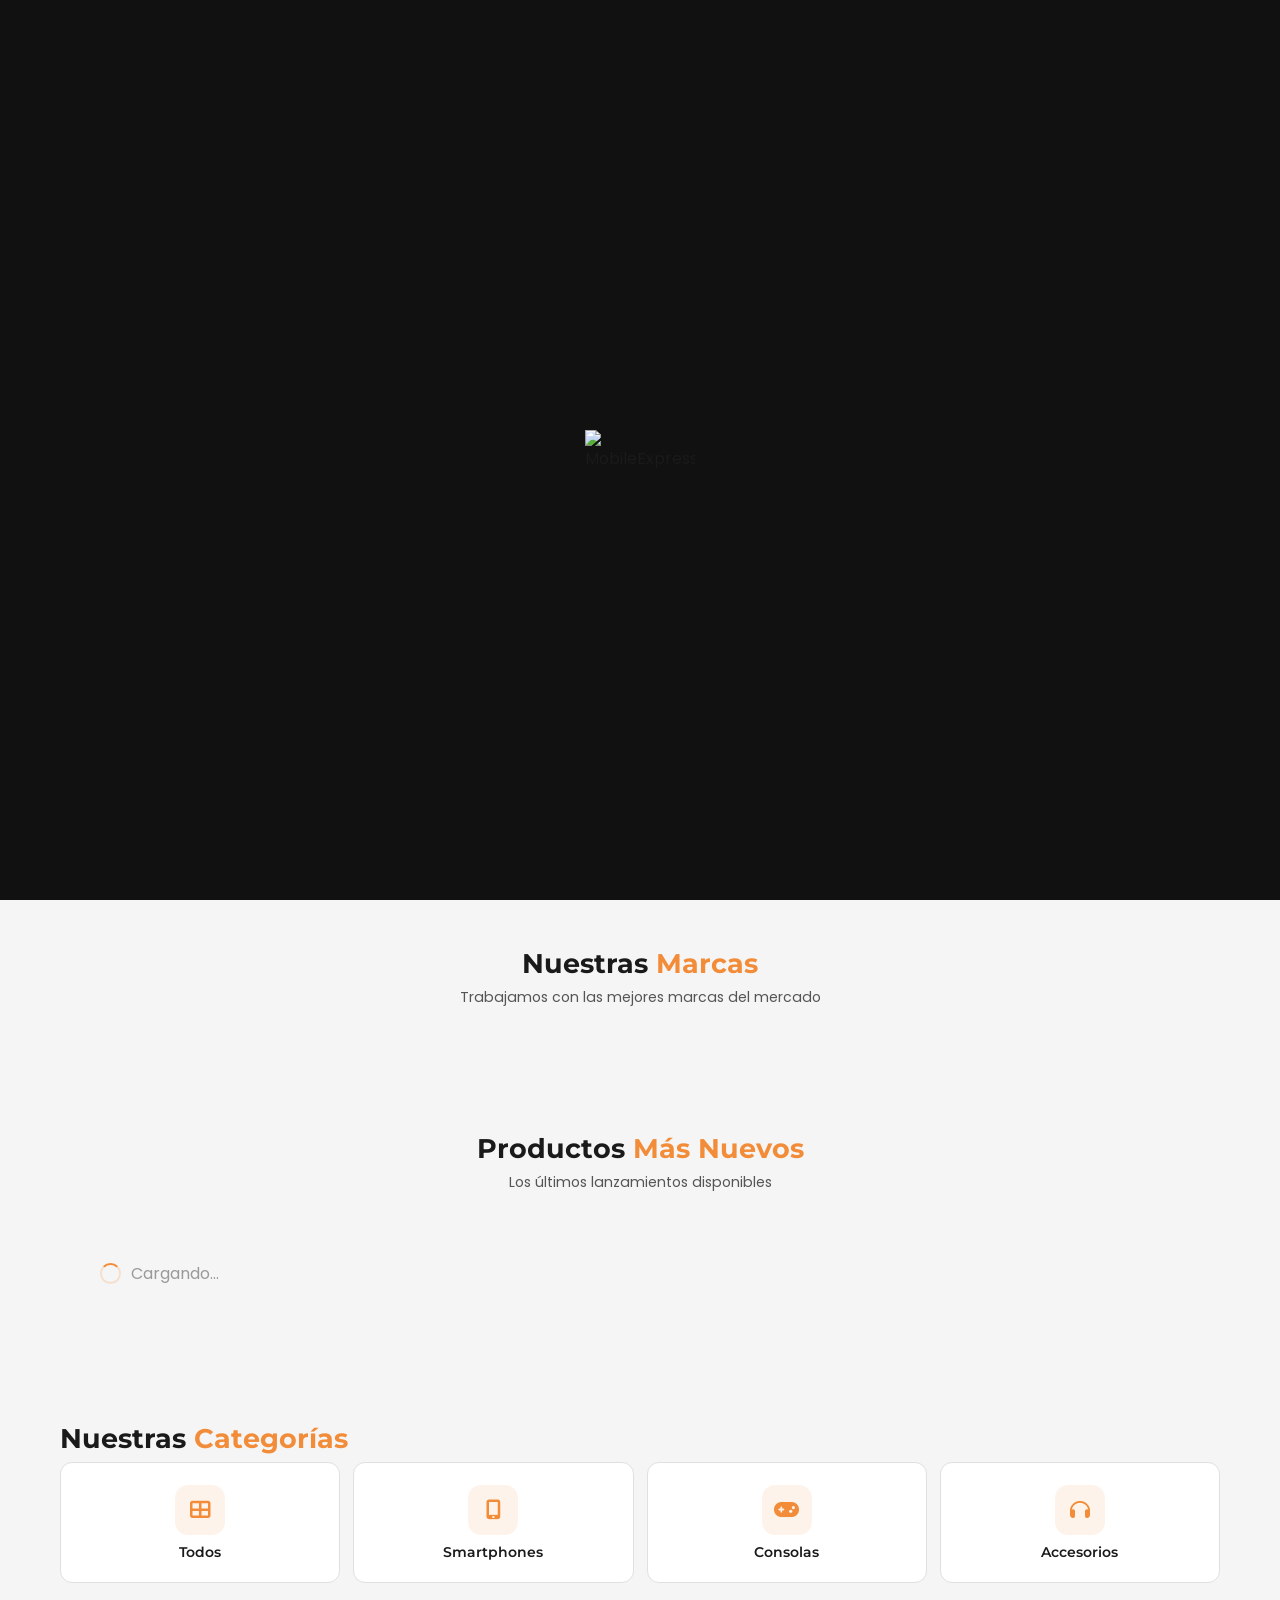
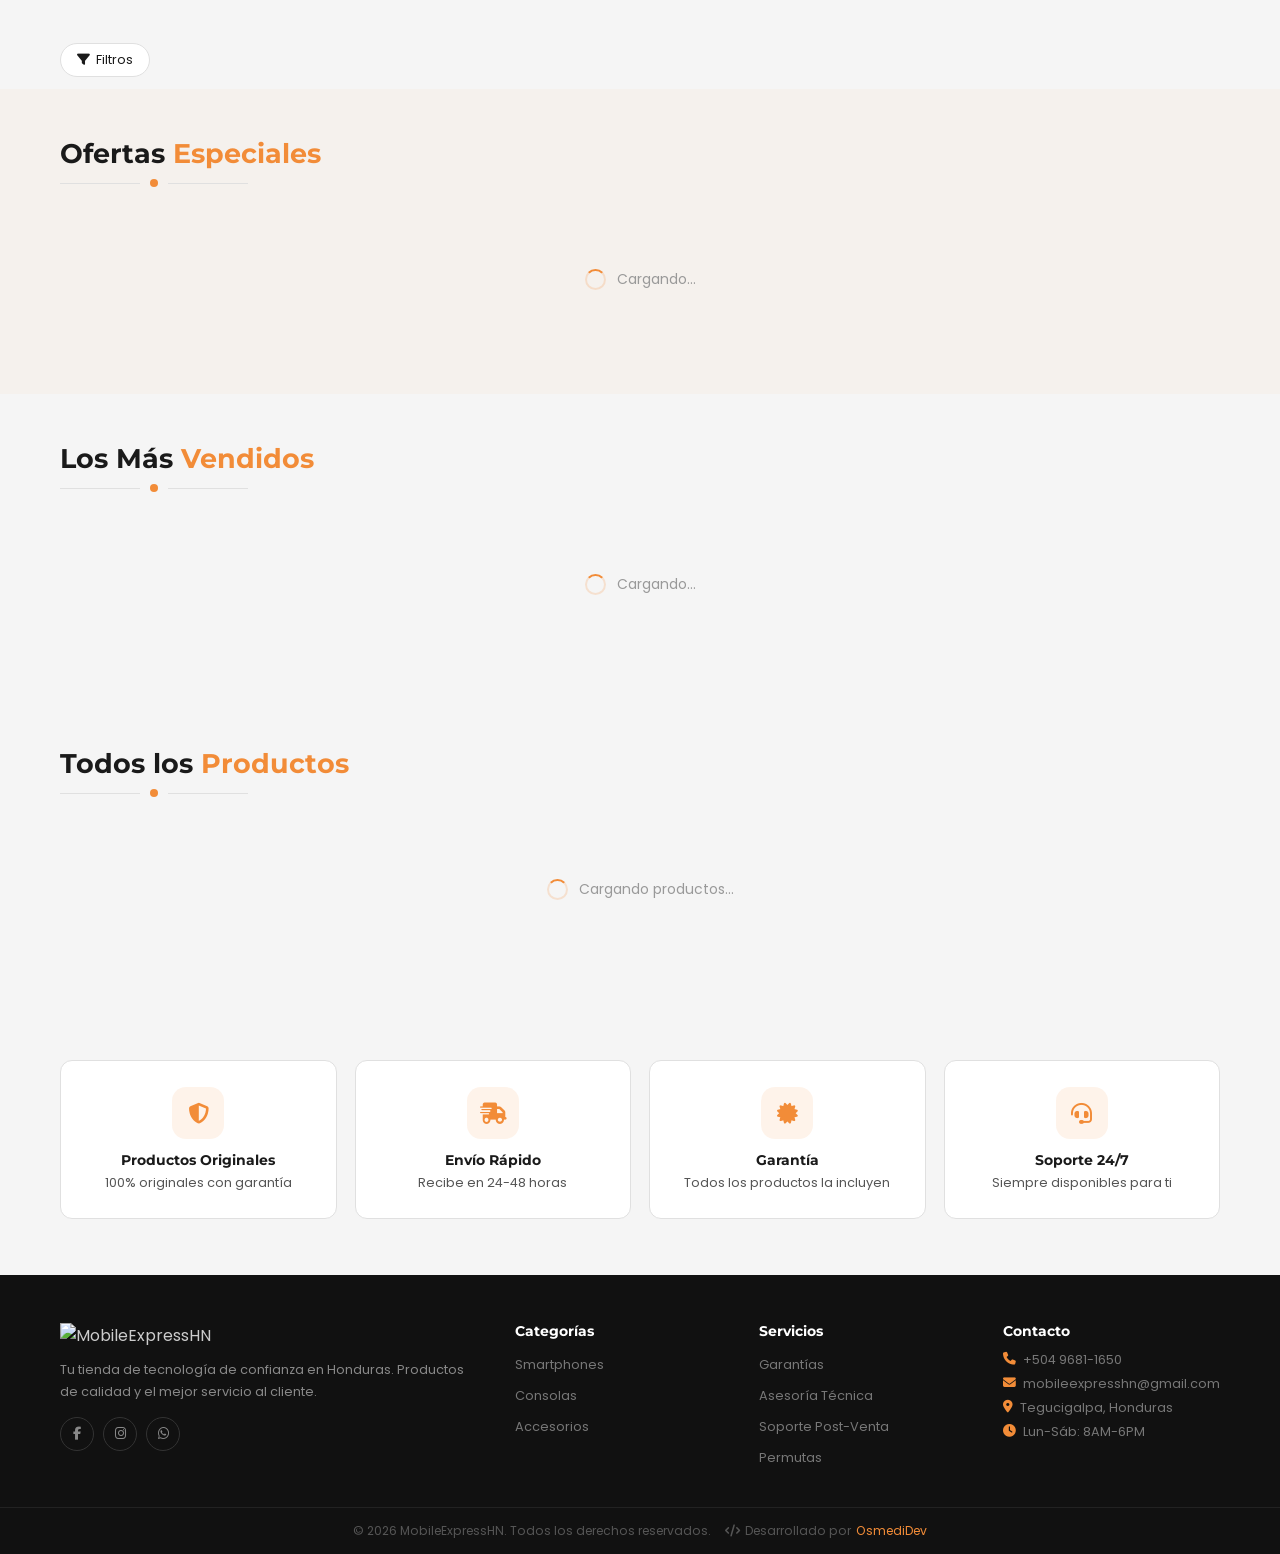
==== commit 205f6769: "sss" ====
--- a/index.html
+++ b/index.html
@@ -349,6 +349,8 @@
       .products-grid{grid-template-columns:repeat(auto-fill,minmax(155px,1fr))}
     }
   </style>
+  .load-more-btn{margin:20px auto;display:block;background:var(--primary);color:#fff;border:none;padding:12px 24px;border-radius:25px;font-size:.9rem;font-weight:600;cursor:pointer;transition:var(--t)}
+  .load-more-btn:hover{background:#e07c28}
 </head>
 <body>
 
@@ -532,6 +534,7 @@
   <div class="container">
     <div class="section-header"><h2 class="section-title">Todos los <span>Productos</span></h2><div class="section-decorator"><div class="decorator-line"></div><div class="decorator-dot"></div><div class="decorator-line"></div></div></div>
     <div class="products-grid" id="productsGrid"><div class="loading-grid"><div class="spinner"></div> Cargando productos...</div></div>
+    <button id="loadMoreBtn" class="load-more-btn" style="display:none" onclick="loadMoreProducts()">Ver Más Productos</button>
   </div>
 </section>
 
@@ -652,7 +655,8 @@
 let fuse;
 let cart = JSON.parse(localStorage.getItem('mexhn_cart') || '[]');
 let selOpts = {}; // opciones seleccionadas por producto
-let filters = { cat:'all', price:0, sort:'default' };
+let filters = { cat:'all', price:0, sort:'default', brand:'all' };
+let productsShown = 12;
 
 // ── VISITAS ──
 function registrarVisita() {
@@ -697,7 +701,7 @@
 // ── RENDER ──
 function renderAll() {
   const filtered = getFiltered();
-  renderGrid('productsGrid', filtered);
+  renderGrid('productsGrid', filtered.slice(0, productsShown));
   renderGrid('offersGrid', allProducts.filter(p=>p.isOnOffer).slice(0,6));
   renderGrid('bestsellersGrid', allProducts.filter(p=>p.isBestseller).slice(0,6));
   updateCart();
@@ -706,10 +710,12 @@
 function getFiltered() {
   let r = [...allProducts];
   if (filters.cat !== 'all') r = r.filter(p=>p.category===filters.cat);
+  if (filters.brand !== 'all') r = r.filter(p=>p.brand===filters.brand);
   if (filters.price > 0) r = r.filter(p=>p.price<=filters.price);
   if (filters.sort==='price-asc') r.sort((a,b)=>a.price-b.price);
   else if (filters.sort==='price-desc') r.sort((a,b)=>b.price-a.price);
   else if (filters.sort==='rating') r.sort((a,b)=>(b.rating||0)-(a.rating||0));
+  else r.sort((a,b)=> b.id.localeCompare(a.id));
   return r;
 }
 
@@ -720,6 +726,16 @@
   g.innerHTML = prods.map(p => cardHTML(p)).join('');
   // auto-slide imágenes en cards
   g.querySelectorAll('.product-carousel').forEach(initAutoSlide);
+  // Ver Más para productsGrid
+  if (id === 'productsGrid') {
+    const filtered = getFiltered();
+    const btn = document.getElementById('loadMoreBtn');
+    if (filtered.length > productsShown) {
+      btn.style.display = 'block';
+    } else {
+      btn.style.display = 'none';
+    }
+  }
 }
 
 function cardHTML(p) {
@@ -901,7 +917,7 @@
 }
 
 // ── FILTERS ──
-function filterCat(cat){filters.cat=cat;document.getElementById('catF').value=cat;renderAll();document.getElementById('productsGrid')?.scrollIntoView({behavior:'smooth',block:'start'})}
+function filterCat(cat){filters.cat=cat;document.getElementById('catF').value=cat;productsShown=12;renderAll();document.getElementById('productsGrid')?.scrollIntoView({behavior:'smooth',block:'start'})}
 function applyF(){filters.cat=document.getElementById('catF').value;filters.price=parseInt(document.getElementById('priceF').value)||0;filters.sort=document.getElementById('sortF').value;renderAll();document.getElementById('fp').classList.remove('open')}
 
 // ── SEARCH ──
@@ -966,7 +982,9 @@
     .catch(e => console.log('[Banners]', e.message));
 }
 
-function filterBrand(brand){renderGrid('productsGrid',allProducts.filter(p=>p.brand===brand));document.getElementById('productsGrid')?.scrollIntoView({behavior:'smooth',block:'start'})}
+function filterBrand(brand){filters.brand=brand;productsShown=12;renderAll();document.getElementById('productsGrid')?.scrollIntoView({behavior:'smooth',block:'start'})}
+
+function loadMoreProducts(){ productsShown += 12; renderAll(); }
 
 // ── NEW PRODUCTS ──
 function buildNewProducts(){
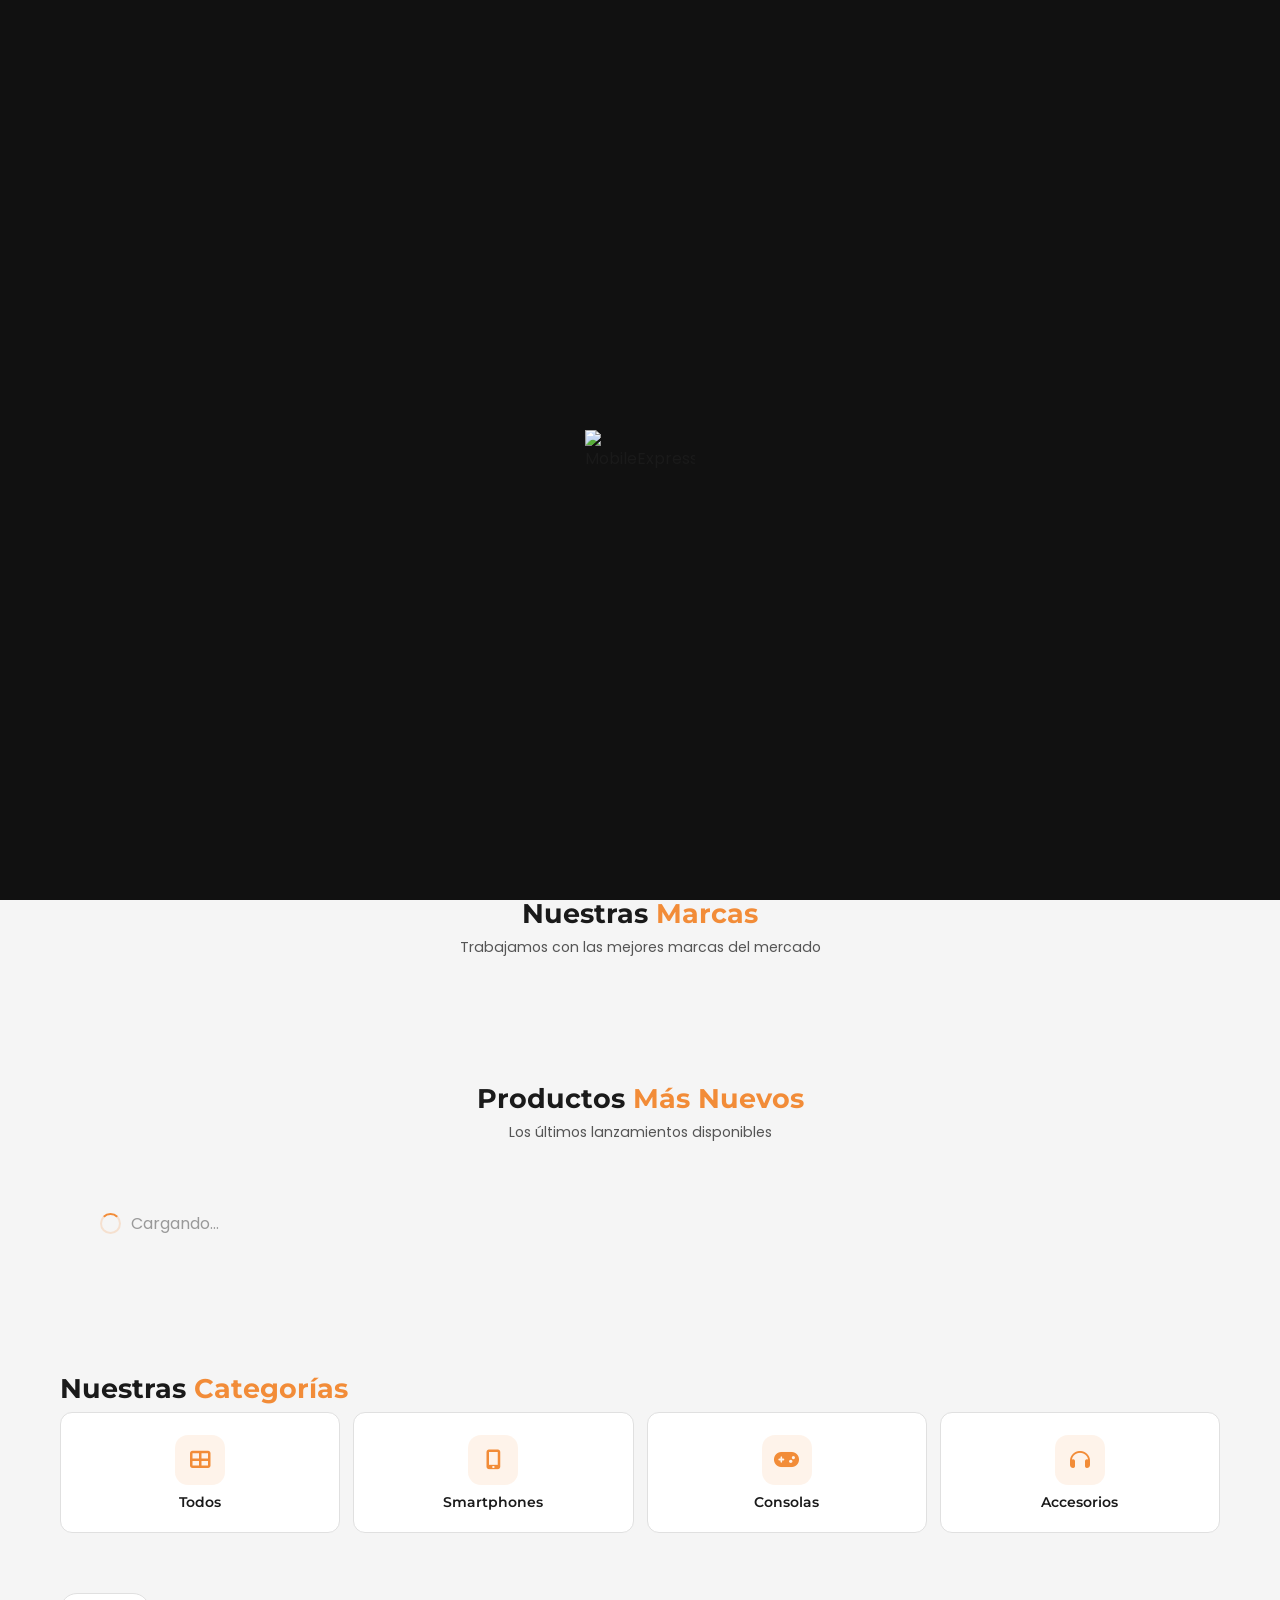
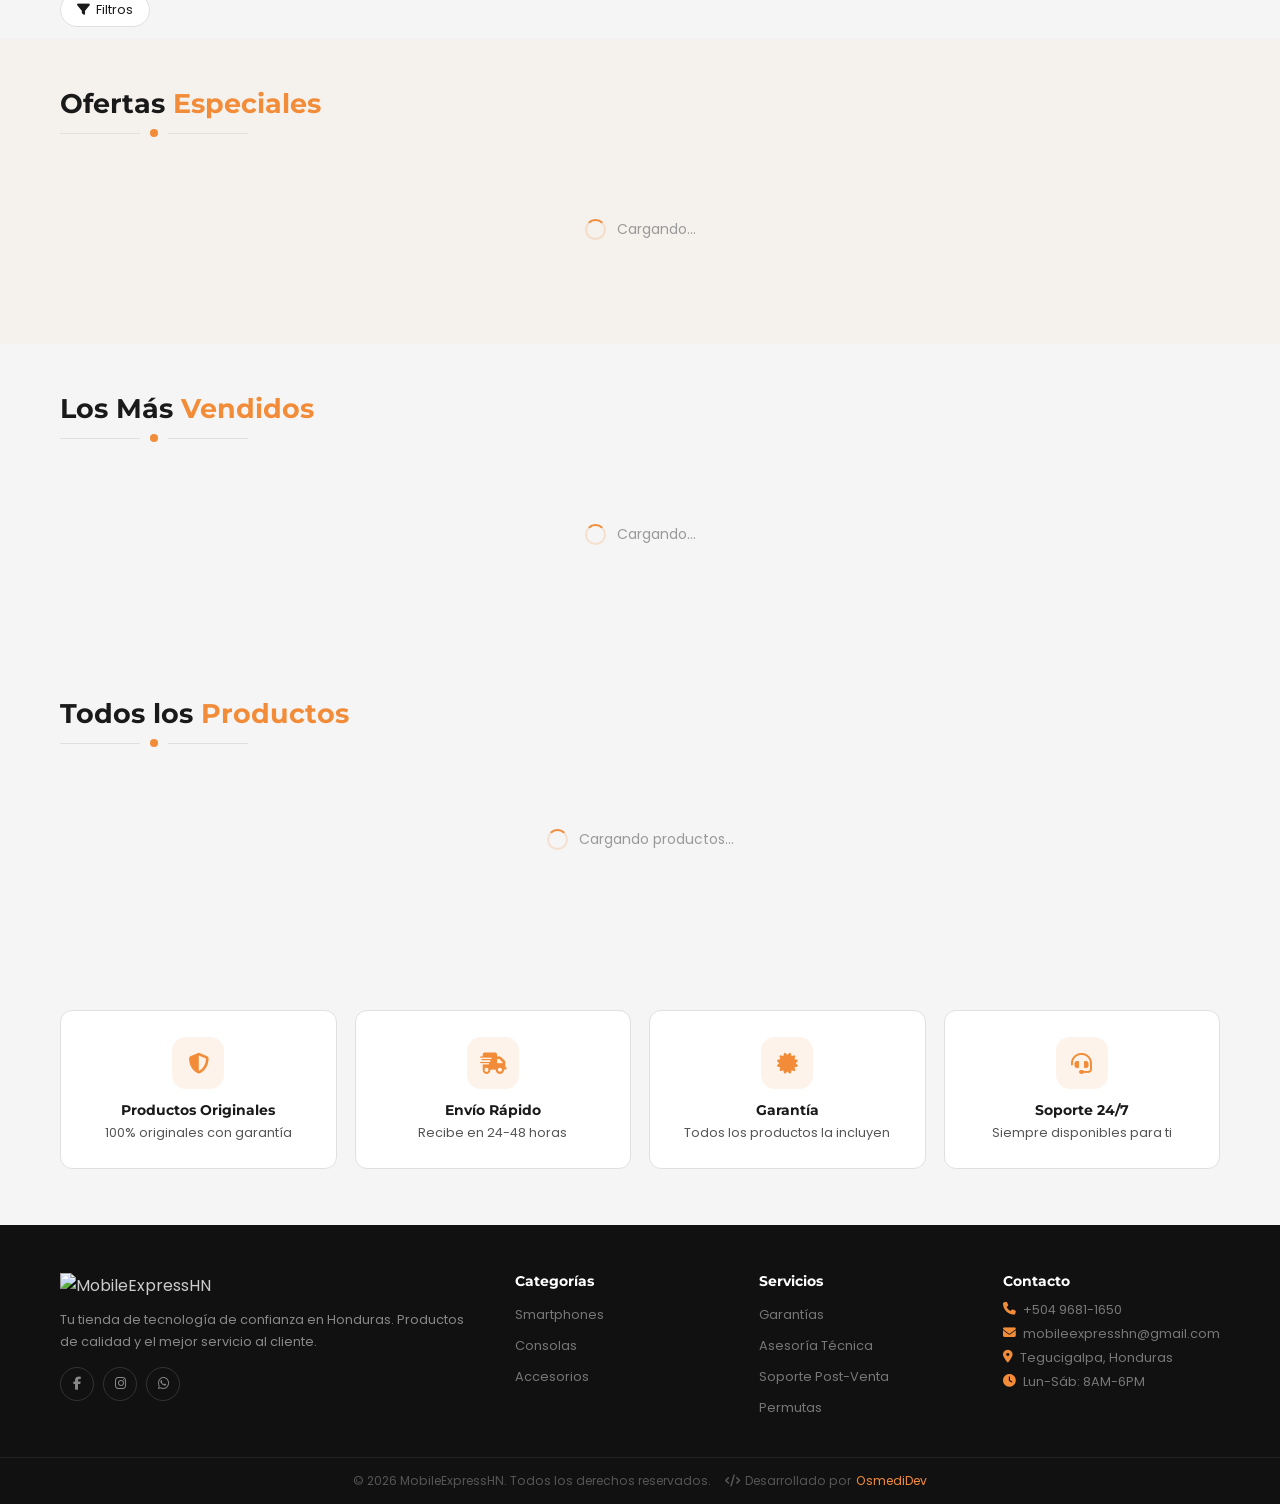
==== commit eda5af11: "t" ====
--- a/index.html
+++ b/index.html
@@ -348,9 +348,9 @@
       .footer-grid{grid-template-columns:1fr}
       .products-grid{grid-template-columns:repeat(auto-fill,minmax(155px,1fr))}
     }
+    .load-more-btn{margin:20px auto;display:block;background:var(--primary);color:#fff;border:none;padding:12px 24px;border-radius:25px;font-size:.9rem;font-weight:600;cursor:pointer;transition:var(--t)}
+    .load-more-btn:hover{background:#e07c28}
   </style>
-  .load-more-btn{margin:20px auto;display:block;background:var(--primary);color:#fff;border:none;padding:12px 24px;border-radius:25px;font-size:.9rem;font-weight:600;cursor:pointer;transition:var(--t)}
-  .load-more-btn:hover{background:#e07c28}
 </head>
 <body>
 
@@ -661,12 +661,14 @@
 // ── VISITAS ──
 function registrarVisita() {
   const hoy = new Date().toISOString().split('T')[0];
+  console.log('[Visitas] Registrando visita para:', hoy);
+  
   db.collection('visitas').doc(hoy).set(
     { fecha: hoy, total: firebase.firestore.FieldValue.increment(1) },
     { merge: true }
   )
-  .then(() => console.log('[Visitas] Registrada:', hoy))
-  .catch(e => console.error('[Visitas] Error:', e.message));
+  .then(() => console.log('[Visitas] ✓ Registrada exitosamente:', hoy))
+  .catch(e => console.error('[Visitas] ✗ Error:', e.code, e.message));
 }
 
 // ── FIREBASE REALTIME ──
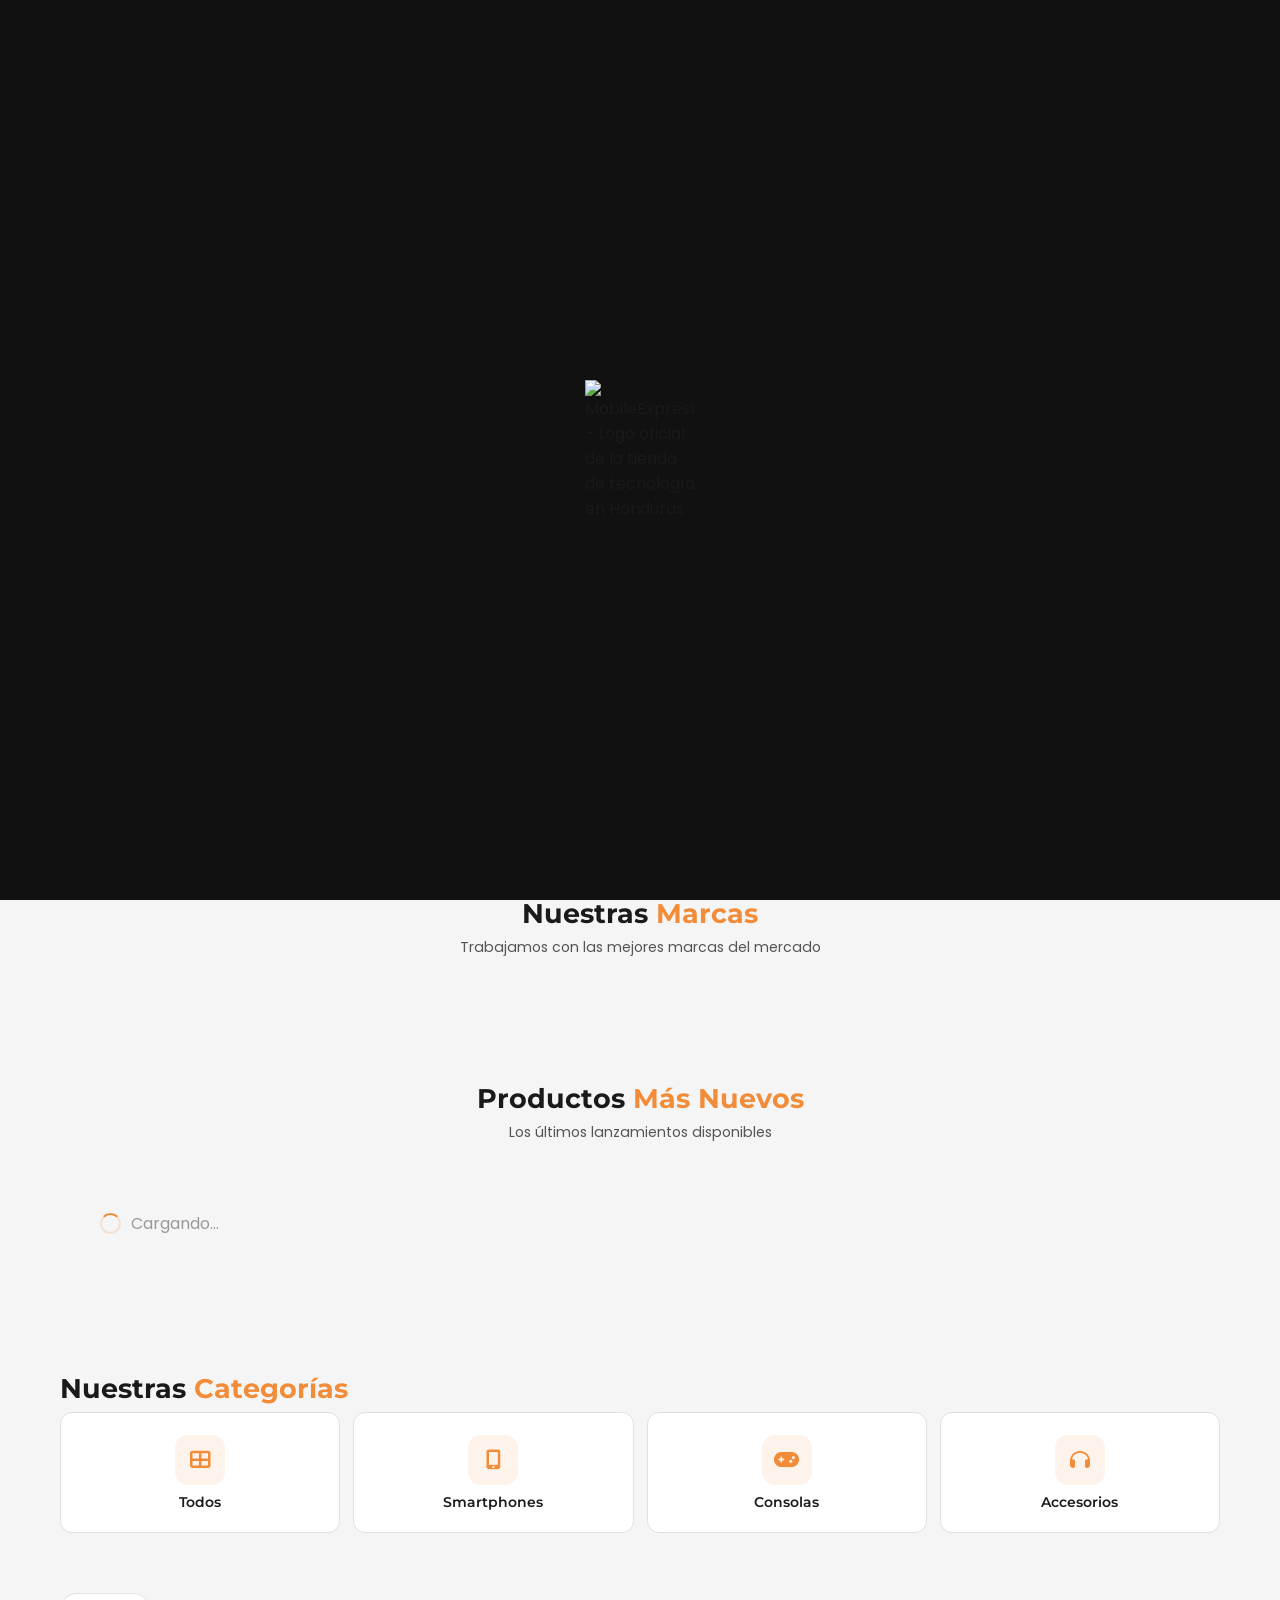
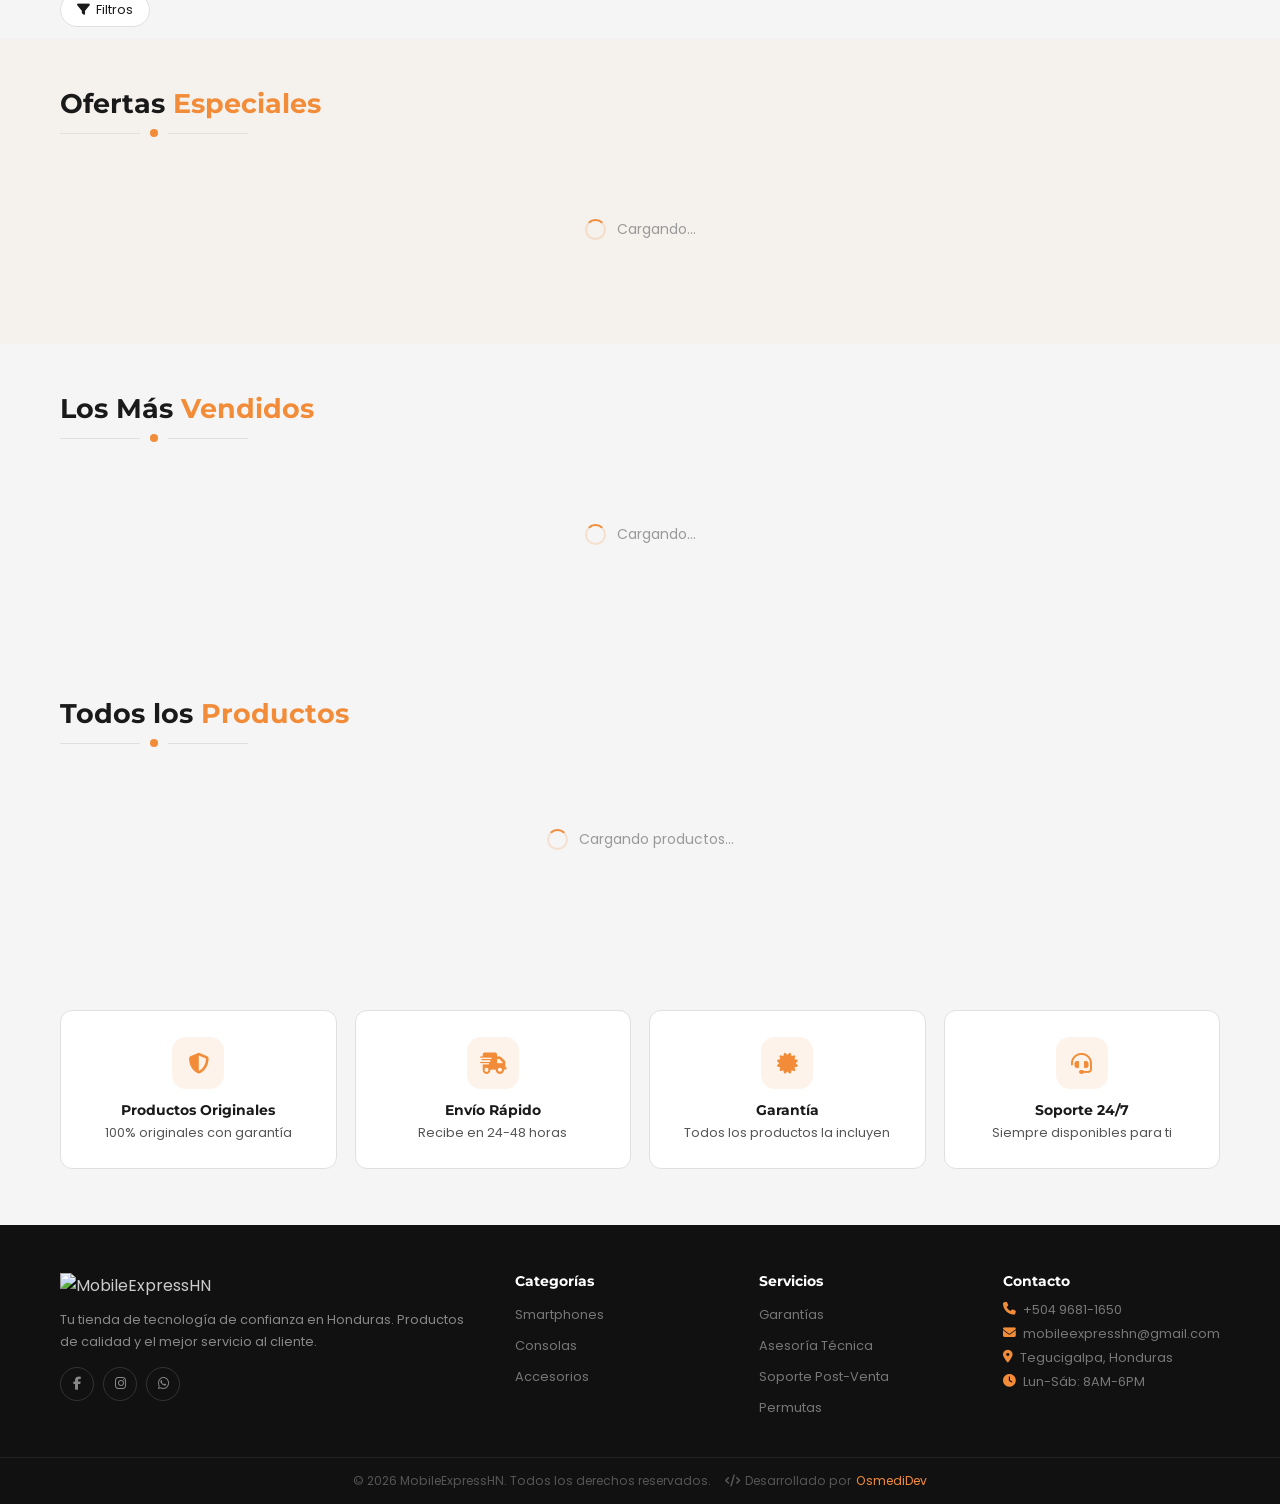
==== commit ce78f2ba: "SEO y version movil en admin" ====
--- a/index.html
+++ b/index.html
@@ -4,8 +4,146 @@
   <meta charset="UTF-8">
   <meta name="viewport" content="width=device-width, initial-scale=1.0">
   <meta name="theme-color" content="#c2470a">
-  <title>MobileExpressHN - Smartphones y Consolas de Lujo</title>
-  <link rel="icon" href="images/favicon-32x32.png">
+  
+  <!-- SEO Meta Tags -->
+  <title>MobileExpressHN - Tienda de Smartphones, Consolas y Accesorios en Honduras</title>
+  <meta name="description" content="Descubre la mejor selección de smartphones, consolas de videojuegos y accesorios tecnológicos en MobileExpressHN. Envío rápido, garantía oficial y precios competitivos en Honduras.">
+  <meta name="keywords" content="smartphones honduras, consolas videojuegos, accesorios tecnológicos, celulares honduras, iphone honduras, samsung honduras, playstation honduras, nintendo honduras, envío rápido honduras">
+  <meta name="author" content="MobileExpressHN">
+  <meta name="robots" content="index, follow, max-snippet:-1, max-image-preview:large, max-video-preview:-1">
+  <meta name="language" content="Spanish">
+  <meta name="geo.region" content="HN">
+  <meta name="geo.country" content="Honduras">
+  <meta name="geo.placename" content="Tegucigalpa">
+  
+  <!-- Open Graph / Facebook -->
+  <meta property="og:type" content="website">
+  <meta property="og:url" content="https://mobileexpresshn.com/">
+  <meta property="og:title" content="MobileExpressHN - Smartphones y Consolas de Lujo">
+  <meta property="og:description" content="Descubre la mejor selección de smartphones, consolas de videojuegos y accesorios tecnológicos en Honduras. Envío rápido y garantía oficial.">
+  <meta property="og:image" content="https://mobileexpresshn.com/assets/images/Logo_MobileExpresHN.png">
+  <meta property="og:image:width" content="1200">
+  <meta property="og:image:height" content="630">
+  <meta property="og:site_name" content="MobileExpressHN">
+  <meta property="og:locale" content="es_HN">
+  
+  <!-- Twitter -->
+  <meta name="twitter:card" content="summary_large_image">
+  <meta name="twitter:url" content="https://mobileexpresshn.com/">
+  <meta name="twitter:title" content="MobileExpressHN - Smartphones y Consolas de Lujo">
+  <meta name="twitter:description" content="Descubre la mejor selección de smartphones, consolas de videojuegos y accesorios tecnológicos en Honduras.">
+  <meta name="twitter:image" content="https://mobileexpresshn.com/assets/images/Logo_MobileExpresHN.png">
+  
+  <!-- Sitemap -->
+  <link rel="sitemap" type="application/xml" href="/sitemap.xml">
+  
+  <!-- Additional SEO -->
+  <meta name="google-site-verification" content="your-google-verification-code">
+  <meta name="msvalidate.01" content="your-bing-verification-code">
+  <meta name="yandex-verification" content="your-yandex-verification-code">
+  
+  <!-- Favicon -->
+  <link rel="icon" href="images/favicon-32x32.png" sizes="32x32" type="image/png">
+  <link rel="icon" href="images/favicon-16x16.png" sizes="16x16" type="image/png">
+  <link rel="apple-touch-icon" href="images/apple-touch-icon.png" sizes="180x180">
+  <link rel="manifest" href="images/site.webmanifest">
+  
+  <!-- Preconnect para mejor performance -->
+  <link rel="preconnect" href="https://fonts.googleapis.com">
+  <link rel="preconnect" href="https://fonts.gstatic.com" crossorigin>
+  <link rel="preconnect" href="https://cdnjs.cloudflare.com">
+  <link rel="preconnect" href="https://www.gstatic.com">
+  
+  <!-- DNS prefetch -->
+  <link rel="dns-prefetch" href="//www.google-analytics.com">
+  <link rel="dns-prefetch" href="//www.googletagmanager.com">
+  
+  <!-- Structured Data (JSON-LD) -->
+  <script type="application/ld+json">
+  {
+    "@context": "https://schema.org",
+    "@type": "Organization",
+    "name": "MobileExpressHN",
+    "url": "https://mobileexpresshn.com",
+    "logo": "https://mobileexpresshn.com/assets/images/Logo_MobileExpresHN.png",
+    "description": "Tienda especializada en smartphones, consolas de videojuegos y accesorios tecnológicos en Honduras",
+    "address": {
+      "@type": "PostalAddress",
+      "addressCountry": "HN",
+      "addressLocality": "Tegucigalpa"
+    },
+    "contactPoint": {
+      "@type": "ContactPoint",
+      "telephone": "+504-9681-1650",
+      "contactType": "customer service",
+      "availableLanguage": "Spanish"
+    },
+    "sameAs": [
+      "https://www.facebook.com/mobileexpresshn",
+      "https://www.instagram.com/mobileexpresshn",
+      "https://wa.me/50496811650"
+    ],
+    "hasOfferCatalog": {
+      "@type": "OfferCatalog",
+      "name": "Productos Tecnológicos",
+      "itemListElement": [
+        {
+          "@type": "Offer",
+          "itemOffered": {
+            "@type": "Product",
+            "name": "Smartphones",
+            "category": "Electrónicos"
+          }
+        },
+        {
+          "@type": "Offer",
+          "itemOffered": {
+            "@type": "Product",
+            "name": "Consolas de Videojuegos",
+            "category": "Entretenimiento"
+          }
+        },
+        {
+          "@type": "Offer",
+          "itemOffered": {
+            "@type": "Product",
+            "name": "Accesorios Tecnológicos",
+            "category": "Accesorios"
+          }
+        }
+      ]
+    }
+  }
+  </script>
+  
+  <!-- Local Business Schema -->
+  <script type="application/ld+json">
+  {
+    "@context": "https://schema.org",
+    "@type": "LocalBusiness",
+    "name": "MobileExpressHN",
+    "image": "https://mobileexpresshn.com/assets/images/Logo_MobileExpresHN.png",
+    "telephone": "+504 9681-1650",
+    "email": "mobileexpresshn@gmail.com",
+    "address": {
+      "@type": "PostalAddress",
+      "streetAddress": "Centro de Tegucigalpa",
+      "addressLocality": "Tegucigalpa",
+      "addressRegion": "Francisco Morazán",
+      "postalCode": "11101",
+      "addressCountry": "HN"
+    },
+    "geo": {
+      "@type": "GeoCoordinates",
+      "latitude": 14.0650,
+      "longitude": -87.1715
+    },
+    "openingHours": "Mo-Su 08:00-18:00",
+    "priceRange": "$$",
+    "paymentAccepted": ["Cash", "Credit Card", "Bank Transfer"],
+    "currenciesAccepted": "HNL"
+  }
+  </script>
   <link rel="stylesheet" href="https://cdnjs.cloudflare.com/ajax/libs/font-awesome/6.4.0/css/all.min.css">
   <link href="https://fonts.googleapis.com/css2?family=Poppins:wght@300;400;500;600;700&family=Montserrat:wght@700;800&display=swap" rel="stylesheet">
 
@@ -51,6 +189,8 @@
     .sug-item{display:flex;align-items:center;gap:10px;padding:9px 13px;cursor:pointer;font-size:.8rem;transition:background .2s}
     .sug-item:hover{background:rgba(242,140,56,.07)}
     .sug-item img{width:34px;height:34px;object-fit:contain;border-radius:6px;background:var(--bg)}
+    .mobile-search-btn{display:none;background:none;border:none;color:var(--text);font-size:1.1rem;cursor:pointer;padding:8px;transition:var(--t)}
+    .mobile-search-btn:hover{color:var(--primary)}
     /* Theme */
     .theme-switch{cursor:pointer;display:flex;align-items:center}
     .theme-switch__checkbox{display:none}
@@ -74,11 +214,23 @@
     .hero-title{font-size:clamp(1.9rem,5vw,3.4rem);color:#fff;line-height:1.15;margin-bottom:14px}
     .hero-title .highlight{color:var(--primary)}
     .hero-subtitle{color:rgba(255,255,255,.7);font-size:.95rem;margin-bottom:28px;max-width:480px}
+    .hero-features{display:flex;gap:20px;margin-bottom:28px;flex-wrap:wrap}
+    .hero-feature{display:flex;align-items:center;gap:8px;color:#fff;font-size:.9rem}
+    .hero-feature i{color:var(--primary)}
     .hero-cta{display:flex;gap:12px;flex-wrap:wrap}
     .btn-primary{background:var(--primary);color:#fff;padding:12px 26px;border-radius:25px;font-weight:600;font-size:.88rem;display:inline-flex;align-items:center;gap:7px;transition:var(--t)}
     .btn-primary:hover{background:#e07c28;transform:translateY(-2px);box-shadow:0 8px 20px rgba(242,140,56,.4)}
     .btn-secondary{background:rgba(255,255,255,.1);color:#fff;padding:12px 26px;border-radius:25px;font-weight:600;font-size:.88rem;border:1px solid rgba(255,255,255,.3);display:inline-flex;align-items:center;gap:7px;transition:var(--t);backdrop-filter:blur(8px)}
     .btn-secondary:hover{background:rgba(255,255,255,.2);transform:translateY(-2px)}
+
+    /* Breadcrumbs */
+    .breadcrumb-nav{background:var(--bg);border-bottom:1px solid var(--border);padding:8px 0}
+    .breadcrumb{display:flex;list-style:none;margin:0;padding:0;gap:8px;font-size:.8rem}
+    .breadcrumb-item{display:flex}
+    .breadcrumb-item:not(:last-child)::after{content:'/';margin-left:8px;color:var(--text3)}
+    .breadcrumb-item a{color:var(--text2);text-decoration:none}
+    .breadcrumb-item a:hover{color:var(--primary)}
+    .breadcrumb-item:last-child{color:var(--text)}
 
     /* FLOATING CART */
     .floating-cart{position:fixed;bottom:28px;right:28px;z-index:500}
@@ -331,10 +483,16 @@
     /* RESPONSIVE */
     @media(max-width:768px){
       .nav-links{display:none}
-      .header-actions .theme-switch, .header-actions .tradein-btn{display:none}
+      .header-actions .theme-switch{display:none}
+      .header-actions .tradein-btn{display:flex !important;padding:8px 14px;font-size:.75rem;background:var(--primary);color:#fff;font-weight:700}
       .mobile-menu-toggle{display:block}
+      .mobile-search-btn{display:flex;align-items:center;justify-content:center;background:none;border:none;color:var(--text);font-size:1rem;cursor:pointer;padding:6px;margin-right:8px}
+      .search-container{display:none !important}
+      .search-container.mobile-search-visible{display:block !important;position:fixed;top:40px;left:0;right:0;width:100%;background:var(--bg2);border-bottom:1px solid var(--border);padding:10px 20px;z-index:98}
+      .search-container.mobile-search-visible input{width:100%;padding:10px 40px 10px 13px}
+      .search-container.mobile-search-visible button{position:absolute;right:25px;top:50%;transform:translateY(-50%)}
       .search-container input{width:120px}
-      .search-container input:focus{width:150px}
+      .search-container input:focus{width:100%}
       .nav-content.active{display:flex;flex-direction:column;position:fixed;top:60px;left:0;right:0;background:var(--bg2);padding:14px;border-bottom:1px solid var(--border);z-index:99}
       .nav-content.active .nav-links{display:flex;flex-direction:column}
       .nav-content.active .search-container{display:block;width:100%}
@@ -354,8 +512,20 @@
 </head>
 <body>
 
+<!-- Breadcrumbs Navigation -->
+<nav aria-label="breadcrumb" class="breadcrumb-nav" style="display:none;">
+  <div class="container">
+    <ol class="breadcrumb" itemscope itemtype="https://schema.org/BreadcrumbList">
+      <li class="breadcrumb-item" itemprop="itemListElement" itemscope itemtype="https://schema.org/ListItem">
+        <a href="/" itemprop="item"><span itemprop="name">Inicio</span></a>
+        <meta itemprop="position" content="1" />
+      </li>
+    </ol>
+  </div>
+</nav>
+
 <div class="preloader" id="preloader">
-  <img src="https://github.com/Osmedi/Nueva-Tienda/blob/main/assets/images/Logo_MobileExpresHN%20(1)%20(2).png?raw=true" alt="MobileExpressHN">
+  <img src="https://github.com/Osmedi/Nueva-Tienda/blob/main/assets/images/Logo_MobileExpresHN%20(1)%20(2).png?raw=true" alt="MobileExpressHN - Logo oficial de la tienda de tecnología en Honduras">
 </div>
 
 <header class="glass-header">
@@ -373,6 +543,9 @@
         <li><a href="#contact" class="nav-link">Contacto</a></li>
       </ul>
       <div class="header-actions">
+        <button class="mobile-search-btn" onclick="toggleMobileSearch()" title="Buscar">
+          <i class="fas fa-search"></i>
+        </button>
         <div class="search-container">
           <input type="text" id="searchInput" placeholder="Buscar dispositivos...">
           <button class="search-button"><i class="fas fa-search"></i></button>
@@ -431,11 +604,29 @@
 
 <section class="hero" id="home">
   <div class="hero-content">
-    <h1 class="hero-title">Descubre tu <span class="highlight">Dispositivo Perfecto</span></h1>
-    <p class="hero-subtitle">Smartphones y consolas de lujo al mejor precio en Honduras</p>
+    <h1 class="hero-title">Tienda de Tecnología MobileExpressHN <span class="highlight">Honduras</span></h1>
+    <p class="hero-subtitle">Descubre la mejor selección de smartphones, consolas de videojuegos y accesorios tecnológicos en Tegucigalpa y toda Honduras. Envío rápido, garantía oficial y los mejores precios del mercado.</p>
+    <div class="hero-features">
+      <div class="hero-feature">
+        <i class="fas fa-shipping-fast"></i>
+        <span>Envío en 24-48 horas</span>
+      </div>
+      <div class="hero-feature">
+        <i class="fas fa-shield-alt"></i>
+        <span>Garantía oficial</span>
+      </div>
+      <div class="hero-feature">
+        <i class="fas fa-headset"></i>
+        <span>Soporte 24/7</span>
+      </div>
+    </div>
     <div class="hero-cta">
-      <a href="#products" class="btn-primary"><i class="fas fa-mobile-alt"></i> Ver Productos</a>
-      <a href="#offers" class="btn-secondary"><i class="fas fa-tags"></i> Ofertas Especiales</a>
+      <a href="#products" class="btn-primary" aria-label="Ver catálogo completo de productos tecnológicos">
+        <i class="fas fa-mobile-alt"></i> Explorar Productos
+      </a>
+      <a href="#offers" class="btn-secondary" aria-label="Ver ofertas especiales y descuentos">
+        <i class="fas fa-tags"></i> Ofertas Especiales
+      </a>
     </div>
   </div>
 </section>
@@ -697,6 +888,13 @@
     buildBanners();
     buildNewProducts();
     console.log('[Firebase] ' + allProducts.length + ' productos ✓');
+    // Check for product URL param
+    const urlParams = new URLSearchParams(window.location.search);
+    const productId = urlParams.get('product');
+    if (productId) {
+      const p = allProducts.find(x => x.id === productId);
+      if (p) openProduct(productId);
+    }
   }, e => console.error('[Firebase]', e));
 }
 
@@ -754,7 +952,7 @@
 </button>
     ${p.isBestseller?'<div class="product-badge best">Más Vendido</div>':p.badge?`<div class="product-badge">${p.badge}</div>`:''}
     <div class="product-carousel" data-idx="0">
-      ${imgs.map((img,i)=>`<img src="${img}" class="active"  style="opacity:${i===0?1:0}" alt="${p.name}" loading="lazy" onerror="this.src=''"/>`).join('')}
+      ${imgs.map((img,i)=>`<img src="${img}" class="active"  style="opacity:${i===0?1:0}" alt="${p.name} - Imagen ${i+1} del producto en MobileExpressHN" loading="lazy" onerror="this.src=''"/>`).join('')}
       ${navBtns}
     </div>
     <div class="product-info">
@@ -801,7 +999,7 @@
   if (!p) return;
   selOpts[id] = {gb:null,color:null,price:p.price};
   const stars='★'.repeat(Math.round(p.rating||0))+'☆'.repeat(5-Math.round(p.rating||0));
-  const thumbs=p.images.map((img,i)=>`<div class="product-modal-thumbnail ${i===0?'active':''}" onclick="changeImg('${img}',this)"><img src="${img}" alt=""></div>`).join('');
+  const thumbs=p.images.map((img,i)=>`<div class="product-modal-thumbnail ${i===0?'active':''}" onclick="changeImg('${img}',this)"><img src="${img}" alt="${p.name} - Miniatura ${i+1}"></div>`).join('');
   const specs=Object.entries(p.specs||{}).map(([k,v])=>`<div class="spec-item"><span class="spec-key">${k.charAt(0).toUpperCase()+k.slice(1)}:</span><span>${v}</span></div>`).join('');
   const feats=(p.features||[]).map(f=>`<li>${f}</li>`).join('');
   const gbSel=p.gb_options?.length?`<div class="selector-group"><div class="selector-label">Almacenamiento:</div><div class="selector-options">${p.gb_options.map(g=>`<div class="selector-option" onclick="pickGB('${id}','${g.gb}',${g.price},this)">${g.gb}GB — L.${Number(g.price).toLocaleString()}</div>`).join('')}</div></div>`:'';
@@ -932,7 +1130,7 @@
     sug.style.display='block';
     return;
   }
-  sug.innerHTML=results.map(p=>`<div class="sug-item" onclick="openProduct('${p.id}');this.closest('.search-suggestions').style.display='none';document.getElementById('searchInput').value=''"><img src="${p.images[0]||''}" alt="" onerror="this.src=''"><div><div style="font-weight:600">${p.name}</div><div style="font-size:.7rem;color:var(--text3)">L.${p.price.toLocaleString()}</div></div></div>`).join('');
+  sug.innerHTML=results.map(p=>`<div class="sug-item" onclick="openProduct('${p.id}');this.closest('.search-suggestions').style.display='none';document.getElementById('searchInput').value=''"><img src="${p.images[0]||''}" alt="Imagen de ${p.name}" onerror="this.src=''"><div><div style="font-weight:600">${p.name}</div><div style="font-size:.7rem;color:var(--text3)">L.${p.price.toLocaleString()}</div></div></div>`).join('');
   sug.style.display='block';
 });
 document.addEventListener('click',e=>{if(!e.target.closest('.search-container'))document.getElementById('searchSuggestions').style.display='none'});
@@ -965,8 +1163,8 @@
         document.getElementById('c1imgs').innerHTML = c1.map((d, i) => {
           const b = d.data();
           return `
-            <img src="${b.url_desktop}" class="carousel-image desktop-image ${i===0?'active':''}" alt="Banner">
-            <img src="${b.url_mobile||b.url_desktop}" class="carousel-image mobile-image ${i===0?'active':''}" alt="Banner">`;
+            <img src="${b.url_desktop}" class="carousel-image desktop-image ${i===0?'active':''}" alt="Banner promocional ${b.carrusel === 1 ? 'principal' : 'secundario'} - ${b.activo ? 'Activo' : 'Inactivo'}">
+            <img src="${b.url_mobile||b.url_desktop}" class="carousel-image mobile-image ${i===0?'active':''}" alt="Banner móvil promocional ${b.carrusel === 1 ? 'principal' : 'secundario'} - ${b.activo ? 'Activo' : 'Inactivo'}">`;
         }).join('');
         document.getElementById('d1').innerHTML = c1.map((_,i) =>
           `<span class="dot ${i===0?'active':''}"></span>`).join('');
@@ -975,7 +1173,7 @@
       if (c2.length) {
         document.getElementById('c2imgs').innerHTML = c2.map((d, i) => {
           const b = d.data();
-          return `<img src="${b.url_desktop}" class="carousel-image ${i===0?'active':''}" alt="Banner">`;
+          return `<img src="${b.url_desktop}" class="carousel-image ${i===0?'active':''}" alt="Banner promocional de MobileExpressHN">`;
         }).join('');
         document.getElementById('d2').innerHTML = c2.map((_,i) =>
           `<span class="dot ${i===0?'active':''}"></span>`).join('');
@@ -1091,6 +1289,16 @@
 
 // ── MISC ──
 function toggleMenu(){document.getElementById('navContent').classList.toggle('active')}
+function toggleMobileSearch(){
+  const searchContainer = document.querySelector('.search-container');
+  searchContainer.classList.toggle('mobile-search-visible');
+  if(searchContainer.classList.contains('mobile-search-visible')){
+    document.getElementById('searchInput').focus();
+  } else {
+    document.getElementById('searchInput').value = '';
+    document.getElementById('searchSuggestions').style.display = 'none';
+  }
+}
 window.addEventListener('scroll',()=>{document.getElementById('scrollTop').style.display=window.scrollY>400?'block':'none'});
 ['cartModal','productModal','tradeInModal','wishModal'].forEach(id=>document.getElementById(id).addEventListener('click',function(e){if(e.target===this)this.classList.remove('open')}));
 updateWishCount();
@@ -1107,6 +1315,36 @@
 loadTheme();
 startStore();
 setTimeout(()=>{const p=document.getElementById('preloader');if(p){p.style.opacity='0';setTimeout(()=>p.style.display='none',500)}},2000);
+
+// Check for product URL param on page load
+setTimeout(() => {
+  const urlParams = new URLSearchParams(window.location.search);
+  const productId = urlParams.get('product');
+  if (productId && allProducts.length > 0) {
+    const p = allProducts.find(x => x.id === productId);
+    if (p) openProduct(productId);
+  }
+}, 2000);
 </script>
+
+<!-- Google Analytics -->
+<script async src="https://www.googletagmanager.com/gtag/js?id=GA_MEASUREMENT_ID"></script>
+<script>
+  window.dataLayer = window.dataLayer || [];
+  function gtag(){dataLayer.push(arguments);}
+  gtag('js', new Date());
+  gtag('config', 'GA_MEASUREMENT_ID');
+</script>
+
+<!-- Google Search Console Verification -->
+<script>
+  (function(i,s,o,g,r,a,m){i['GoogleAnalyticsObject']=r;i[r]=i[r]||function(){
+  (i[r].q=i[r].q||[]).push(arguments)},i[r].l=1*new Date();a=s.createElement(o),
+  m=s.getElementsByTagName(o)[0];a.async=1;a.src=g;m.parentNode.insertBefore(a,m)
+  })(window,document,'script','https://www.google-analytics.com/analytics.js','ga');
+  ga('create', 'GA_MEASUREMENT_ID', 'auto');
+  ga('send', 'pageview');
+</script>
+
 </body>
 </html>
